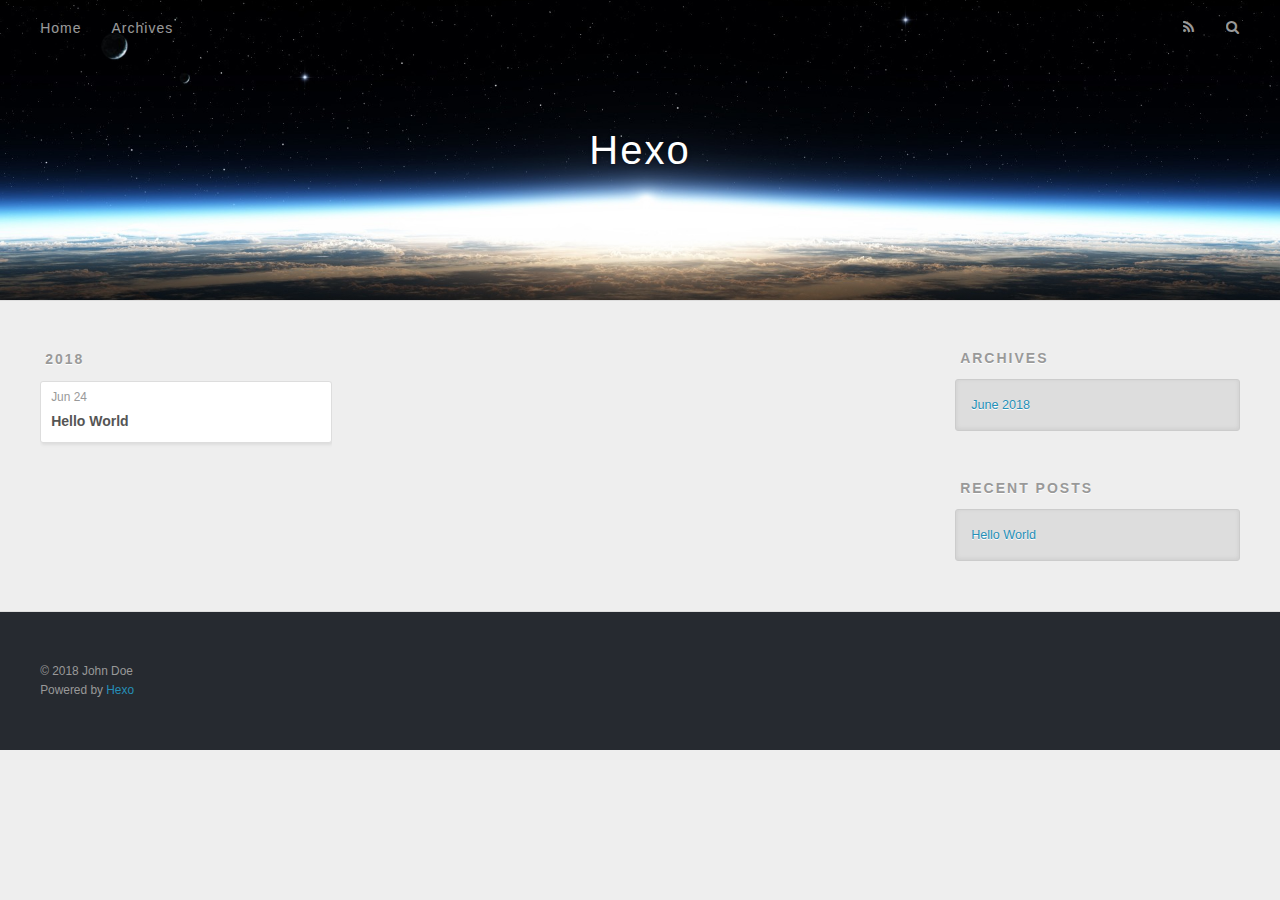
==== archives/index.html @ 5182b9d5 "Site updated: 2018-06-24 14:02:59" ====
<!DOCTYPE html>
<html>
<head>
  <meta charset="utf-8">
  
  <title>Archives | Hexo</title>
  <meta name="viewport" content="width=device-width, initial-scale=1, maximum-scale=1">
  <meta property="og:type" content="website">
<meta property="og:title" content="Hexo">
<meta property="og:url" content="http://yoursite.com/archives/index.html">
<meta property="og:site_name" content="Hexo">
<meta property="og:locale" content="default">
<meta name="twitter:card" content="summary">
<meta name="twitter:title" content="Hexo">
  
    <link rel="alternate" href="/atom.xml" title="Hexo" type="application/atom+xml">
  
  
    <link rel="icon" href="/favicon.png">
  
  
    <link href="//fonts.googleapis.com/css?family=Source+Code+Pro" rel="stylesheet" type="text/css">
  
  <link rel="stylesheet" href="/css/style.css">
  

</head>

<body>
  <div id="container">
    <div id="wrap">
      <header id="header">
  <div id="banner"></div>
  <div id="header-outer" class="outer">
    <div id="header-title" class="inner">
      <h1 id="logo-wrap">
        <a href="/" id="logo">Hexo</a>
      </h1>
      
    </div>
    <div id="header-inner" class="inner">
      <nav id="main-nav">
        <a id="main-nav-toggle" class="nav-icon"></a>
        
          <a class="main-nav-link" href="/">Home</a>
        
          <a class="main-nav-link" href="/archives">Archives</a>
        
      </nav>
      <nav id="sub-nav">
        
          <a id="nav-rss-link" class="nav-icon" href="/atom.xml" title="RSS Feed"></a>
        
        <a id="nav-search-btn" class="nav-icon" title="Search"></a>
      </nav>
      <div id="search-form-wrap">
        <form action="//google.com/search" method="get" accept-charset="UTF-8" class="search-form"><input type="search" name="q" class="search-form-input" placeholder="Search"><button type="submit" class="search-form-submit">&#xF002;</button><input type="hidden" name="sitesearch" value="http://yoursite.com"></form>
      </div>
    </div>
  </div>
</header>
      <div class="outer">
        <section id="main">
  
  
    
    
      
      
      <section class="archives-wrap">
        <div class="archive-year-wrap">
          <a href="/archives/2018" class="archive-year">2018</a>
        </div>
        <div class="archives">
    
    <article class="archive-article archive-type-post">
  <div class="archive-article-inner">
    <header class="archive-article-header">
      <a href="/2018/06/24/hello-world/" class="archive-article-date">
  <time datetime="2018-06-24T05:58:03.270Z" itemprop="datePublished">Jun 24</time>
</a>
      
  
    <h1 itemprop="name">
      <a class="archive-article-title" href="/2018/06/24/hello-world/">Hello World</a>
    </h1>
  

    </header>
  </div>
</article>
  
  
    </div></section>
  

</section>
        
          <aside id="sidebar">
  
    

  
    

  
    
  
    
  <div class="widget-wrap">
    <h3 class="widget-title">Archives</h3>
    <div class="widget">
      <ul class="archive-list"><li class="archive-list-item"><a class="archive-list-link" href="/archives/2018/06/">June 2018</a></li></ul>
    </div>
  </div>


  
    
  <div class="widget-wrap">
    <h3 class="widget-title">Recent Posts</h3>
    <div class="widget">
      <ul>
        
          <li>
            <a href="/2018/06/24/hello-world/">Hello World</a>
          </li>
        
      </ul>
    </div>
  </div>

  
</aside>
        
      </div>
      <footer id="footer">
  
  <div class="outer">
    <div id="footer-info" class="inner">
      &copy; 2018 John Doe<br>
      Powered by <a href="http://hexo.io/" target="_blank">Hexo</a>
    </div>
  </div>
</footer>
    </div>
    <nav id="mobile-nav">
  
    <a href="/" class="mobile-nav-link">Home</a>
  
    <a href="/archives" class="mobile-nav-link">Archives</a>
  
</nav>
    

<script src="//ajax.googleapis.com/ajax/libs/jquery/2.0.3/jquery.min.js"></script>


  <link rel="stylesheet" href="/fancybox/jquery.fancybox.css">
  <script src="/fancybox/jquery.fancybox.pack.js"></script>


<script src="/js/script.js"></script>

  </div>
</body>
</html>
---- css/style.css ----
body {
  width: 100%;
}
body:before,
body:after {
  content: "";
  display: table;
}
body:after {
  clear: both;
}
html,
body,
div,
span,
applet,
object,
iframe,
h1,
h2,
h3,
h4,
h5,
h6,
p,
blockquote,
pre,
a,
abbr,
acronym,
address,
big,
cite,
code,
del,
dfn,
em,
img,
ins,
kbd,
q,
s,
samp,
small,
strike,
strong,
sub,
sup,
tt,
var,
dl,
dt,
dd,
ol,
ul,
li,
fieldset,
form,
label,
legend,
table,
caption,
tbody,
tfoot,
thead,
tr,
th,
td {
  margin: 0;
  padding: 0;
  border: 0;
  outline: 0;
  font-weight: inherit;
  font-style: inherit;
  font-family: inherit;
  font-size: 100%;
  vertical-align: baseline;
}
body {
  line-height: 1;
  color: #000;
  background: #fff;
}
ol,
ul {
  list-style: none;
}
table {
  border-collapse: separate;
  border-spacing: 0;
  vertical-align: middle;
}
caption,
th,
td {
  text-align: left;
  font-weight: normal;
  vertical-align: middle;
}
a img {
  border: none;
}
input,
button {
  margin: 0;
  padding: 0;
}
input::-moz-focus-inner,
button::-moz-focus-inner {
  border: 0;
  padding: 0;
}
@font-face {
  font-family: FontAwesome;
  font-style: normal;
  font-weight: normal;
  src: url("fonts/fontawesome-webfont.eot?v=#4.0.3");
  src: url("fonts/fontawesome-webfont.eot?#iefix&v=#4.0.3") format("embedded-opentype"), url("fonts/fontawesome-webfont.woff?v=#4.0.3") format("woff"), url("fonts/fontawesome-webfont.ttf?v=#4.0.3") format("truetype"), url("fonts/fontawesome-webfont.svg#fontawesomeregular?v=#4.0.3") format("svg");
}
html,
body,
#container {
  height: 100%;
}
body {
  background: #eee;
  font: 14px "Helvetica Neue", Helvetica, Arial, sans-serif;
  -webkit-text-size-adjust: 100%;
}
.outer {
  max-width: 1220px;
  margin: 0 auto;
  padding: 0 20px;
}
.outer:before,
.outer:after {
  content: "";
  display: table;
}
.outer:after {
  clear: both;
}
.inner {
  display: inline;
  float: left;
  width: 98.33333333333333%;
  margin: 0 0.833333333333333%;
}
.left,
.alignleft {
  float: left;
}
.right,
.alignright {
  float: right;
}
.clear {
  clear: both;
}
#container {
  position: relative;
}
.mobile-nav-on {
  overflow: hidden;
}
#wrap {
  height: 100%;
  width: 100%;
  position: absolute;
  top: 0;
  left: 0;
  -webkit-transition: 0.2s ease-out;
  -moz-transition: 0.2s ease-out;
  -ms-transition: 0.2s ease-out;
  transition: 0.2s ease-out;
  z-index: 1;
  background: #eee;
}
.mobile-nav-on #wrap {
  left: 280px;
}
@media screen and (min-width: 768px) {
  #main {
    display: inline;
    float: left;
    width: 73.33333333333333%;
    margin: 0 0.833333333333333%;
  }
}
.article-date,
.article-category-link,
.archive-year,
.widget-title {
  text-decoration: none;
  text-transform: uppercase;
  letter-spacing: 2px;
  color: #999;
  margin-bottom: 1em;
  margin-left: 5px;
  line-height: 1em;
  text-shadow: 0 1px #fff;
  font-weight: bold;
}
.article-inner,
.archive-article-inner {
  background: #fff;
  -webkit-box-shadow: 1px 2px 3px #ddd;
  box-shadow: 1px 2px 3px #ddd;
  border: 1px solid #ddd;
  border-radius: 3px;
}
.article-entry h1,
.widget h1 {
  font-size: 2em;
}
.article-entry h2,
.widget h2 {
  font-size: 1.5em;
}
.article-entry h3,
.widget h3 {
  font-size: 1.3em;
}
.article-entry h4,
.widget h4 {
  font-size: 1.2em;
}
.article-entry h5,
.widget h5 {
  font-size: 1em;
}
.article-entry h6,
.widget h6 {
  font-size: 1em;
  color: #999;
}
.article-entry hr,
.widget hr {
  border: 1px dashed #ddd;
}
.article-entry strong,
.widget strong {
  font-weight: bold;
}
.article-entry em,
.widget em,
.article-entry cite,
.widget cite {
  font-style: italic;
}
.article-entry sup,
.widget sup,
.article-entry sub,
.widget sub {
  font-size: 0.75em;
  line-height: 0;
  position: relative;
  vertical-align: baseline;
}
.article-entry sup,
.widget sup {
  top: -0.5em;
}
.article-entry sub,
.widget sub {
  bottom: -0.2em;
}
.article-entry small,
.widget small {
  font-size: 0.85em;
}
.article-entry acronym,
.widget acronym,
.article-entry abbr,
.widget abbr {
  border-bottom: 1px dotted;
}
.article-entry ul,
.widget ul,
.article-entry ol,
.widget ol,
.article-entry dl,
.widget dl {
  margin: 0 20px;
  line-height: 1.6em;
}
.article-entry ul ul,
.widget ul ul,
.article-entry ol ul,
.widget ol ul,
.article-entry ul ol,
.widget ul ol,
.article-entry ol ol,
.widget ol ol {
  margin-top: 0;
  margin-bottom: 0;
}
.article-entry ul,
.widget ul {
  list-style: disc;
}
.article-entry ol,
.widget ol {
  list-style: decimal;
}
.article-entry dt,
.widget dt {
  font-weight: bold;
}
#header {
  height: 300px;
  position: relative;
  border-bottom: 1px solid #ddd;
}
#header:before,
#header:after {
  content: "";
  position: absolute;
  left: 0;
  right: 0;
  height: 40px;
}
#header:before {
  top: 0;
  background: -webkit-linear-gradient(rgba(0,0,0,0.2), transparent);
  background: -moz-linear-gradient(rgba(0,0,0,0.2), transparent);
  background: -ms-linear-gradient(rgba(0,0,0,0.2), transparent);
  background: linear-gradient(rgba(0,0,0,0.2), transparent);
}
#header:after {
  bottom: 0;
  background: -webkit-linear-gradient(transparent, rgba(0,0,0,0.2));
  background: -moz-linear-gradient(transparent, rgba(0,0,0,0.2));
  background: -ms-linear-gradient(transparent, rgba(0,0,0,0.2));
  background: linear-gradient(transparent, rgba(0,0,0,0.2));
}
#header-outer {
  height: 100%;
  position: relative;
}
#header-inner {
  position: relative;
  overflow: hidden;
}
#banner {
  position: absolute;
  top: 0;
  left: 0;
  width: 100%;
  height: 100%;
  background: url("images/banner.jpg") center #000;
  -webkit-background-size: cover;
  -moz-background-size: cover;
  background-size: cover;
  z-index: -1;
}
#header-title {
  text-align: center;
  height: 40px;
  position: absolute;
  top: 50%;
  left: 0;
  margin-top: -20px;
}
#logo,
#subtitle {
  text-decoration: none;
  color: #fff;
  font-weight: 300;
  text-shadow: 0 1px 4px rgba(0,0,0,0.3);
}
#logo {
  font-size: 40px;
  line-height: 40px;
  letter-spacing: 2px;
}
#subtitle {
  font-size: 16px;
  line-height: 16px;
  letter-spacing: 1px;
}
#subtitle-wrap {
  margin-top: 16px;
}
#main-nav {
  float: left;
  margin-left: -15px;
}
.nav-icon,
.main-nav-link {
  float: left;
  color: #fff;
  opacity: 0.6;
  text-decoration: none;
  text-shadow: 0 1px rgba(0,0,0,0.2);
  -webkit-transition: opacity 0.2s;
  -moz-transition: opacity 0.2s;
  -ms-transition: opacity 0.2s;
  transition: opacity 0.2s;
  display: block;
  padding: 20px 15px;
}
.nav-icon:hover,
.main-nav-link:hover {
  opacity: 1;
}
.nav-icon {
  font-family: FontAwesome;
  text-align: center;
  font-size: 14px;
  width: 14px;
  height: 14px;
  padding: 20px 15px;
  position: relative;
  cursor: pointer;
}
.main-nav-link {
  font-weight: 300;
  letter-spacing: 1px;
}
@media screen and (max-width: 479px) {
  .main-nav-link {
    display: none;
  }
}
#main-nav-toggle {
  display: none;
}
#main-nav-toggle:before {
  content: "\f0c9";
}
@media screen and (max-width: 479px) {
  #main-nav-toggle {
    display: block;
  }
}
#sub-nav {
  float: right;
  margin-right: -15px;
}
#nav-rss-link:before {
  content: "\f09e";
}
#nav-search-btn:before {
  content: "\f002";
}
#search-form-wrap {
  position: absolute;
  top: 15px;
  width: 150px;
  height: 30px;
  right: -150px;
  opacity: 0;
  -webkit-transition: 0.2s ease-out;
  -moz-transition: 0.2s ease-out;
  -ms-transition: 0.2s ease-out;
  transition: 0.2s ease-out;
}
#search-form-wrap.on {
  opacity: 1;
  right: 0;
}
@media screen and (max-width: 479px) {
  #search-form-wrap {
    width: 100%;
    right: -100%;
  }
}
.search-form {
  position: absolute;
  top: 0;
  left: 0;
  right: 0;
  background: #fff;
  padding: 5px 15px;
  border-radius: 15px;
  -webkit-box-shadow: 0 0 10px rgba(0,0,0,0.3);
  box-shadow: 0 0 10px rgba(0,0,0,0.3);
}
.search-form-input {
  border: none;
  background: none;
  color: #555;
  width: 100%;
  font: 13px "Helvetica Neue", Helvetica, Arial, sans-serif;
  outline: none;
}
.search-form-input::-webkit-search-results-decoration,
.search-form-input::-webkit-search-cancel-button {
  -webkit-appearance: none;
}
.search-form-submit {
  position: absolute;
  top: 50%;
  right: 10px;
  margin-top: -7px;
  font: 13px FontAwesome;
  border: none;
  background: none;
  color: #bbb;
  cursor: pointer;
}
.search-form-submit:hover,
.search-form-submit:focus {
  color: #777;
}
.article {
  margin: 50px 0;
}
.article-inner {
  overflow: hidden;
}
.article-meta:before,
.article-meta:after {
  content: "";
  display: table;
}
.article-meta:after {
  clear: both;
}
.article-date {
  float: left;
}
.article-category {
  float: left;
  line-height: 1em;
  color: #ccc;
  text-shadow: 0 1px #fff;
  margin-left: 8px;
}
.article-category:before {
  content: "\2022";
}
.article-category-link {
  margin: 0 12px 1em;
}
.article-header {
  padding: 20px 20px 0;
}
.article-title {
  text-decoration: none;
  font-size: 2em;
  font-weight: bold;
  color: #555;
  line-height: 1.1em;
  -webkit-transition: color 0.2s;
  -moz-transition: color 0.2s;
  -ms-transition: color 0.2s;
  transition: color 0.2s;
}
a.article-title:hover {
  color: #258fb8;
}
.article-entry {
  color: #555;
  padding: 0 20px;
}
.article-entry:before,
.article-entry:after {
  content: "";
  display: table;
}
.article-entry:after {
  clear: both;
}
.article-entry p,
.article-entry table {
  line-height: 1.6em;
  margin: 1.6em 0;
}
.article-entry h1,
.article-entry h2,
.article-entry h3,
.article-entry h4,
.article-entry h5,
.article-entry h6 {
  font-weight: bold;
}
.article-entry h1,
.article-entry h2,
.article-entry h3,
.article-entry h4,
.article-entry h5,
.article-entry h6 {
  line-height: 1.1em;
  margin: 1.1em 0;
}
.article-entry a {
  color: #258fb8;
  text-decoration: none;
}
.article-entry a:hover {
  text-decoration: underline;
}
.article-entry ul,
.article-entry ol,
.article-entry dl {
  margin-top: 1.6em;
  margin-bottom: 1.6em;
}
.article-entry img,
.article-entry video {
  max-width: 100%;
  height: auto;
  display: block;
  margin: auto;
}
.article-entry iframe {
  border: none;
}
.article-entry table {
  width: 100%;
  border-collapse: collapse;
  border-spacing: 0;
}
.article-entry th {
  font-weight: bold;
  border-bottom: 3px solid #ddd;
  padding-bottom: 0.5em;
}
.article-entry td {
  border-bottom: 1px solid #ddd;
  padding: 10px 0;
}
.article-entry blockquote {
  font-family: Georgia, "Times New Roman", serif;
  font-size: 1.4em;
  margin: 1.6em 20px;
  text-align: center;
}
.article-entry blockquote footer {
  font-size: 14px;
  margin: 1.6em 0;
  font-family: "Helvetica Neue", Helvetica, Arial, sans-serif;
}
.article-entry blockquote footer cite:before {
  content: "—";
  padding: 0 0.5em;
}
.article-entry .pullquote {
  text-align: left;
  width: 45%;
  margin: 0;
}
.article-entry .pullquote.left {
  margin-left: 0.5em;
  margin-right: 1em;
}
.article-entry .pullquote.right {
  margin-right: 0.5em;
  margin-left: 1em;
}
.article-entry .caption {
  color: #999;
  display: block;
  font-size: 0.9em;
  margin-top: 0.5em;
  position: relative;
  text-align: center;
}
.article-entry .video-container {
  position: relative;
  padding-top: 56.25%;
  height: 0;
  overflow: hidden;
}
.article-entry .video-container iframe,
.article-entry .video-container object,
.article-entry .video-container embed {
  position: absolute;
  top: 0;
  left: 0;
  width: 100%;
  height: 100%;
  margin-top: 0;
}
.article-more-link a {
  display: inline-block;
  line-height: 1em;
  padding: 6px 15px;
  border-radius: 15px;
  background: #eee;
  color: #999;
  text-shadow: 0 1px #fff;
  text-decoration: none;
}
.article-more-link a:hover {
  background: #258fb8;
  color: #fff;
  text-decoration: none;
  text-shadow: 0 1px #1e7293;
}
.article-footer {
  font-size: 0.85em;
  line-height: 1.6em;
  border-top: 1px solid #ddd;
  padding-top: 1.6em;
  margin: 0 20px 20px;
}
.article-footer:before,
.article-footer:after {
  content: "";
  display: table;
}
.article-footer:after {
  clear: both;
}
.article-footer a {
  color: #999;
  text-decoration: none;
}
.article-footer a:hover {
  color: #555;
}
.article-tag-list-item {
  float: left;
  margin-right: 10px;
}
.article-tag-list-link:before {
  content: "#";
}
.article-comment-link {
  float: right;
}
.article-comment-link:before {
  content: "\f075";
  font-family: FontAwesome;
  padding-right: 8px;
}
.article-share-link {
  cursor: pointer;
  float: right;
  margin-left: 20px;
}
.article-share-link:before {
  content: "\f064";
  font-family: FontAwesome;
  padding-right: 6px;
}
#article-nav {
  position: relative;
}
#article-nav:before,
#article-nav:after {
  content: "";
  display: table;
}
#article-nav:after {
  clear: both;
}
@media screen and (min-width: 768px) {
  #article-nav {
    margin: 50px 0;
  }
  #article-nav:before {
    width: 8px;
    height: 8px;
    position: absolute;
    top: 50%;
    left: 50%;
    margin-top: -4px;
    margin-left: -4px;
    content: "";
    border-radius: 50%;
    background: #ddd;
    -webkit-box-shadow: 0 1px 2px #fff;
    box-shadow: 0 1px 2px #fff;
  }
}
.article-nav-link-wrap {
  text-decoration: none;
  text-shadow: 0 1px #fff;
  color: #999;
  -webkit-box-sizing: border-box;
  -moz-box-sizing: border-box;
  box-sizing: border-box;
  margin-top: 50px;
  text-align: center;
  display: block;
}
.article-nav-link-wrap:hover {
  color: #555;
}
@media screen and (min-width: 768px) {
  .article-nav-link-wrap {
    width: 50%;
    margin-top: 0;
  }
}
@media screen and (min-width: 768px) {
  #article-nav-newer {
    float: left;
    text-align: right;
    padding-right: 20px;
  }
}
@media screen and (min-width: 768px) {
  #article-nav-older {
    float: right;
    text-align: left;
    padding-left: 20px;
  }
}
.article-nav-caption {
  text-transform: uppercase;
  letter-spacing: 2px;
  color: #ddd;
  line-height: 1em;
  font-weight: bold;
}
#article-nav-newer .article-nav-caption {
  margin-right: -2px;
}
.article-nav-title {
  font-size: 0.85em;
  line-height: 1.6em;
  margin-top: 0.5em;
}
.article-share-box {
  position: absolute;
  display: none;
  background: #fff;
  -webkit-box-shadow: 1px 2px 10px rgba(0,0,0,0.2);
  box-shadow: 1px 2px 10px rgba(0,0,0,0.2);
  border-radius: 3px;
  margin-left: -145px;
  overflow: hidden;
  z-index: 1;
}
.article-share-box.on {
  display: block;
}
.article-share-input {
  width: 100%;
  background: none;
  -webkit-box-sizing: border-box;
  -moz-box-sizing: border-box;
  box-sizing: border-box;
  font: 14px "Helvetica Neue", Helvetica, Arial, sans-serif;
  padding: 0 15px;
  color: #555;
  outline: none;
  border: 1px solid #ddd;
  border-radius: 3px 3px 0 0;
  height: 36px;
  line-height: 36px;
}
.article-share-links {
  background: #eee;
}
.article-share-links:before,
.article-share-links:after {
  content: "";
  display: table;
}
.article-share-links:after {
  clear: both;
}
.article-share-twitter,
.article-share-facebook,
.article-share-pinterest,
.article-share-google {
  width: 50px;
  height: 36px;
  display: block;
  float: left;
  position: relative;
  color: #999;
  text-shadow: 0 1px #fff;
}
.article-share-twitter:before,
.article-share-facebook:before,
.article-share-pinterest:before,
.article-share-google:before {
  font-size: 20px;
  font-family: FontAwesome;
  width: 20px;
  height: 20px;
  position: absolute;
  top: 50%;
  left: 50%;
  margin-top: -10px;
  margin-left: -10px;
  text-align: center;
}
.article-share-twitter:hover,
.article-share-facebook:hover,
.article-share-pinterest:hover,
.article-share-google:hover {
  color: #fff;
}
.article-share-twitter:before {
  content: "\f099";
}
.article-share-twitter:hover {
  background: #00aced;
  text-shadow: 0 1px #008abe;
}
.article-share-facebook:before {
  content: "\f09a";
}
.article-share-facebook:hover {
  background: #3b5998;
  text-shadow: 0 1px #2f477a;
}
.article-share-pinterest:before {
  content: "\f0d2";
}
.article-share-pinterest:hover {
  background: #cb2027;
  text-shadow: 0 1px #a21a1f;
}
.article-share-google:before {
  content: "\f0d5";
}
.article-share-google:hover {
  background: #dd4b39;
  text-shadow: 0 1px #be3221;
}
.article-gallery {
  background: #000;
  position: relative;
}
.article-gallery-photos {
  position: relative;
  overflow: hidden;
}
.article-gallery-img {
  display: none;
  max-width: 100%;
}
.article-gallery-img:first-child {
  display: block;
}
.article-gallery-img.loaded {
  position: absolute;
  display: block;
}
.article-gallery-img img {
  display: block;
  max-width: 100%;
  margin: 0 auto;
}
#comments {
  background: #fff;
  -webkit-box-shadow: 1px 2px 3px #ddd;
  box-shadow: 1px 2px 3px #ddd;
  padding: 20px;
  border: 1px solid #ddd;
  border-radius: 3px;
  margin: 50px 0;
}
#comments a {
  color: #258fb8;
}
.archives-wrap {
  margin: 50px 0;
}
.archives:before,
.archives:after {
  content: "";
  display: table;
}
.archives:after {
  clear: both;
}
.archive-year-wrap {
  margin-bottom: 1em;
}
.archives {
  -webkit-column-gap: 10px;
  -moz-column-gap: 10px;
  column-gap: 10px;
}
@media screen and (min-width: 480px) and (max-width: 767px) {
  .archives {
    -webkit-column-count: 2;
    -moz-column-count: 2;
    column-count: 2;
  }
}
@media screen and (min-width: 768px) {
  .archives {
    -webkit-column-count: 3;
    -moz-column-count: 3;
    column-count: 3;
  }
}
.archive-article {
  -webkit-column-break-inside: avoid;
  page-break-inside: avoid;
  overflow: hidden;
  break-inside: avoid-column;
}
.archive-article-inner {
  padding: 10px;
  margin-bottom: 15px;
}
.archive-article-title {
  text-decoration: none;
  font-weight: bold;
  color: #555;
  -webkit-transition: color 0.2s;
  -moz-transition: color 0.2s;
  -ms-transition: color 0.2s;
  transition: color 0.2s;
  line-height: 1.6em;
}
.archive-article-title:hover {
  color: #258fb8;
}
.archive-article-footer {
  margin-top: 1em;
}
.archive-article-date {
  color: #999;
  text-decoration: none;
  font-size: 0.85em;
  line-height: 1em;
  margin-bottom: 0.5em;
  display: block;
}
#page-nav {
  margin: 50px auto;
  background: #fff;
  -webkit-box-shadow: 1px 2px 3px #ddd;
  box-shadow: 1px 2px 3px #ddd;
  border: 1px solid #ddd;
  border-radius: 3px;
  text-align: center;
  color: #999;
  overflow: hidden;
}
#page-nav:before,
#page-nav:after {
  content: "";
  display: table;
}
#page-nav:after {
  clear: both;
}
#page-nav a,
#page-nav span {
  padding: 10px 20px;
  line-height: 1;
  height: 2ex;
}
#page-nav a {
  color: #999;
  text-decoration: none;
}
#page-nav a:hover {
  background: #999;
  color: #fff;
}
#page-nav .prev {
  float: left;
}
#page-nav .next {
  float: right;
}
#page-nav .page-number {
  display: inline-block;
}
@media screen and (max-width: 479px) {
  #page-nav .page-number {
    display: none;
  }
}
#page-nav .current {
  color: #555;
  font-weight: bold;
}
#page-nav .space {
  color: #ddd;
}
#footer {
  background: #262a30;
  padding: 50px 0;
  border-top: 1px solid #ddd;
  color: #999;
}
#footer a {
  color: #258fb8;
  text-decoration: none;
}
#footer a:hover {
  text-decoration: underline;
}
#footer-info {
  line-height: 1.6em;
  font-size: 0.85em;
}
.article-entry pre,
.article-entry .highlight {
  background: #2d2d2d;
  margin: 0 -20px;
  padding: 15px 20px;
  border-style: solid;
  border-color: #ddd;
  border-width: 1px 0;
  overflow: auto;
  color: #ccc;
  line-height: 22.400000000000002px;
}
.article-entry .highlight .gutter pre,
.article-entry .gist .gist-file .gist-data .line-numbers {
  color: #666;
  font-size: 0.85em;
}
.article-entry pre,
.article-entry code {
  font-family: "Source Code Pro", Consolas, Monaco, Menlo, Consolas, monospace;
}
.article-entry code {
  background: #eee;
  text-shadow: 0 1px #fff;
  padding: 0 0.3em;
}
.article-entry pre code {
  background: none;
  text-shadow: none;
  padding: 0;
}
.article-entry .highlight pre {
  border: none;
  margin: 0;
  padding: 0;
}
.article-entry .highlight table {
  margin: 0;
  width: auto;
}
.article-entry .highlight td {
  border: none;
  padding: 0;
}
.article-entry .highlight figcaption {
  font-size: 0.85em;
  color: #999;
  line-height: 1em;
  margin-bottom: 1em;
}
.article-entry .highlight figcaption:before,
.article-entry .highlight figcaption:after {
  content: "";
  display: table;
}
.article-entry .highlight figcaption:after {
  clear: both;
}
.article-entry .highlight figcaption a {
  float: right;
}
.article-entry .highlight .gutter pre {
  text-align: right;
  padding-right: 20px;
}
.article-entry .highlight .line {
  height: 22.400000000000002px;
}
.article-entry .highlight .line.marked {
  background: #515151;
}
.article-entry .gist {
  margin: 0 -20px;
  border-style: solid;
  border-color: #ddd;
  border-width: 1px 0;
  background: #2d2d2d;
  padding: 15px 20px 15px 0;
}
.article-entry .gist .gist-file {
  border: none;
  font-family: "Source Code Pro", Consolas, Monaco, Menlo, Consolas, monospace;
  margin: 0;
}
.article-entry .gist .gist-file .gist-data {
  background: none;
  border: none;
}
.article-entry .gist .gist-file .gist-data .line-numbers {
  background: none;
  border: none;
  padding: 0 20px 0 0;
}
.article-entry .gist .gist-file .gist-data .line-data {
  padding: 0 !important;
}
.article-entry .gist .gist-file .highlight {
  margin: 0;
  padding: 0;
  border: none;
}
.article-entry .gist .gist-file .gist-meta {
  background: #2d2d2d;
  color: #999;
  font: 0.85em "Helvetica Neue", Helvetica, Arial, sans-serif;
  text-shadow: 0 0;
  padding: 0;
  margin-top: 1em;
  margin-left: 20px;
}
.article-entry .gist .gist-file .gist-meta a {
  color: #258fb8;
  font-weight: normal;
}
.article-entry .gist .gist-file .gist-meta a:hover {
  text-decoration: underline;
}
pre .comment,
pre .title {
  color: #999;
}
pre .variable,
pre .attribute,
pre .tag,
pre .regexp,
pre .ruby .constant,
pre .xml .tag .title,
pre .xml .pi,
pre .xml .doctype,
pre .html .doctype,
pre .css .id,
pre .css .class,
pre .css .pseudo {
  color: #f2777a;
}
pre .number,
pre .preprocessor,
pre .built_in,
pre .literal,
pre .params,
pre .constant {
  color: #f99157;
}
pre .class,
pre .ruby .class .title,
pre .css .rules .attribute {
  color: #9c9;
}
pre .string,
pre .value,
pre .inheritance,
pre .header,
pre .ruby .symbol,
pre .xml .cdata {
  color: #9c9;
}
pre .css .hexcolor {
  color: #6cc;
}
pre .function,
pre .python .decorator,
pre .python .title,
pre .ruby .function .title,
pre .ruby .title .keyword,
pre .perl .sub,
pre .javascript .title,
pre .coffeescript .title {
  color: #69c;
}
pre .keyword,
pre .javascript .function {
  color: #c9c;
}
@media screen and (max-width: 479px) {
  #mobile-nav {
    position: absolute;
    top: 0;
    left: 0;
    width: 280px;
    height: 100%;
    background: #191919;
    border-right: 1px solid #fff;
  }
}
@media screen and (max-width: 479px) {
  .mobile-nav-link {
    display: block;
    color: #999;
    text-decoration: none;
    padding: 15px 20px;
    font-weight: bold;
  }
  .mobile-nav-link:hover {
    color: #fff;
  }
}
@media screen and (min-width: 768px) {
  #sidebar {
    display: inline;
    float: left;
    width: 23.333333333333332%;
    margin: 0 0.833333333333333%;
  }
}
.widget-wrap {
  margin: 50px 0;
}
.widget {
  color: #777;
  text-shadow: 0 1px #fff;
  background: #ddd;
  -webkit-box-shadow: 0 -1px 4px #ccc inset;
  box-shadow: 0 -1px 4px #ccc inset;
  border: 1px solid #ccc;
  padding: 15px;
  border-radius: 3px;
}
.widget a {
  color: #258fb8;
  text-decoration: none;
}
.widget a:hover {
  text-decoration: underline;
}
.widget ul ul,
.widget ol ul,
.widget dl ul,
.widget ul ol,
.widget ol ol,
.widget dl ol,
.widget ul dl,
.widget ol dl,
.widget dl dl {
  margin-left: 15px;
  list-style: disc;
}
.widget {
  line-height: 1.6em;
  word-wrap: break-word;
  font-size: 0.9em;
}
.widget ul,
.widget ol {
  list-style: none;
  margin: 0;
}
.widget ul ul,
.widget ol ul,
.widget ul ol,
.widget ol ol {
  margin: 0 20px;
}
.widget ul ul,
.widget ol ul {
  list-style: disc;
}
.widget ul ol,
.widget ol ol {
  list-style: decimal;
}
.category-list-count,
.tag-list-count,
.archive-list-count {
  padding-left: 5px;
  color: #999;
  font-size: 0.85em;
}
.category-list-count:before,
.tag-list-count:before,
.archive-list-count:before {
  content: "(";
}
.category-list-count:after,
.tag-list-count:after,
.archive-list-count:after {
  content: ")";
}
.tagcloud a {
  margin-right: 5px;
  display: inline-block;
}
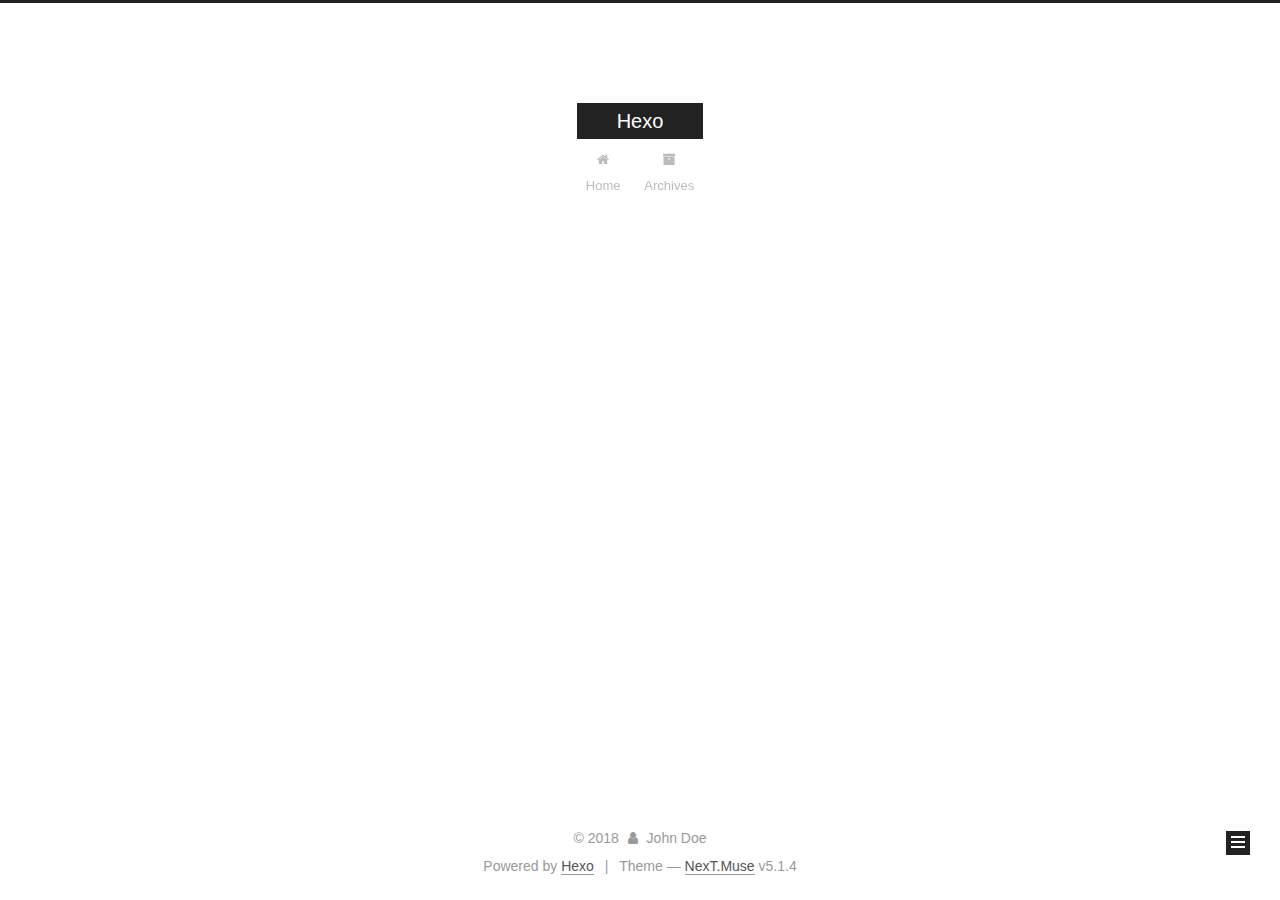
==== commit 11fdcca1: "Site updated: 2018-06-24 14:28:20" ====
--- a/archives/index.html
+++ b/archives/index.html
@@ -1,167 +1,551 @@
 <!DOCTYPE html>
-<html>
+
+
+
+  
+
+
+<html class="theme-next muse use-motion" lang="">
 <head>
-  <meta charset="utf-8">
-  
-  <title>Archives | Hexo</title>
-  <meta name="viewport" content="width=device-width, initial-scale=1, maximum-scale=1">
-  <meta property="og:type" content="website">
+  <meta charset="UTF-8"/>
+<meta http-equiv="X-UA-Compatible" content="IE=edge" />
+<meta name="viewport" content="width=device-width, initial-scale=1, maximum-scale=1"/>
+<meta name="theme-color" content="#222">
+
+
+
+
+
+
+
+
+
+<meta http-equiv="Cache-Control" content="no-transform" />
+<meta http-equiv="Cache-Control" content="no-siteapp" />
+
+
+
+
+
+
+
+
+
+
+
+
+
+
+
+
+  
+  
+  <link href="/lib/fancybox/source/jquery.fancybox.css?v=2.1.5" rel="stylesheet" type="text/css" />
+
+
+
+
+
+
+
+<link href="/lib/font-awesome/css/font-awesome.min.css?v=4.6.2" rel="stylesheet" type="text/css" />
+
+<link href="/css/main.css?v=5.1.4" rel="stylesheet" type="text/css" />
+
+
+  <link rel="apple-touch-icon" sizes="180x180" href="/images/apple-touch-icon-next.png?v=5.1.4">
+
+
+  <link rel="icon" type="image/png" sizes="32x32" href="/images/favicon-32x32-next.png?v=5.1.4">
+
+
+  <link rel="icon" type="image/png" sizes="16x16" href="/images/favicon-16x16-next.png?v=5.1.4">
+
+
+  <link rel="mask-icon" href="/images/logo.svg?v=5.1.4" color="#222">
+
+
+
+
+
+  <meta name="keywords" content="Hexo, NexT" />
+
+
+
+
+
+
+
+
+
+
+<meta property="og:type" content="website">
 <meta property="og:title" content="Hexo">
 <meta property="og:url" content="http://yoursite.com/archives/index.html">
 <meta property="og:site_name" content="Hexo">
 <meta property="og:locale" content="default">
 <meta name="twitter:card" content="summary">
 <meta name="twitter:title" content="Hexo">
-  
-    <link rel="alternate" href="/atom.xml" title="Hexo" type="application/atom+xml">
-  
-  
-    <link rel="icon" href="/favicon.png">
-  
-  
-    <link href="//fonts.googleapis.com/css?family=Source+Code+Pro" rel="stylesheet" type="text/css">
-  
-  <link rel="stylesheet" href="/css/style.css">
-  
+
+
+
+<script type="text/javascript" id="hexo.configurations">
+  var NexT = window.NexT || {};
+  var CONFIG = {
+    root: '/',
+    scheme: 'Muse',
+    version: '5.1.4',
+    sidebar: {"position":"left","display":"post","offset":12,"b2t":false,"scrollpercent":false,"onmobile":false},
+    fancybox: true,
+    tabs: true,
+    motion: {"enable":true,"async":false,"transition":{"post_block":"fadeIn","post_header":"slideDownIn","post_body":"slideDownIn","coll_header":"slideLeftIn","sidebar":"slideUpIn"}},
+    duoshuo: {
+      userId: '0',
+      author: 'Author'
+    },
+    algolia: {
+      applicationID: '',
+      apiKey: '',
+      indexName: '',
+      hits: {"per_page":10},
+      labels: {"input_placeholder":"Search for Posts","hits_empty":"We didn't find any results for the search: ${query}","hits_stats":"${hits} results found in ${time} ms"}
+    }
+  };
+</script>
+
+
+
+  <link rel="canonical" href="http://yoursite.com/archives/"/>
+
+
+
+
+
+  <title>Archive | Hexo</title>
+  
+
+
+
+
+
+
+
 
 </head>
 
-<body>
-  <div id="container">
-    <div id="wrap">
-      <header id="header">
-  <div id="banner"></div>
-  <div id="header-outer" class="outer">
-    <div id="header-title" class="inner">
-      <h1 id="logo-wrap">
-        <a href="/" id="logo">Hexo</a>
-      </h1>
-      
+<body itemscope itemtype="http://schema.org/WebPage" lang="default">
+
+  
+  
+    
+  
+
+  <div class="container sidebar-position-left page-archive">
+    <div class="headband"></div>
+
+    <header id="header" class="header" itemscope itemtype="http://schema.org/WPHeader">
+      <div class="header-inner"><div class="site-brand-wrapper">
+  <div class="site-meta ">
+    
+
+    <div class="custom-logo-site-title">
+      <a href="/"  class="brand" rel="start">
+        <span class="logo-line-before"><i></i></span>
+        <span class="site-title">Hexo</span>
+        <span class="logo-line-after"><i></i></span>
+      </a>
     </div>
-    <div id="header-inner" class="inner">
-      <nav id="main-nav">
-        <a id="main-nav-toggle" class="nav-icon"></a>
-        
-          <a class="main-nav-link" href="/">Home</a>
-        
-          <a class="main-nav-link" href="/archives">Archives</a>
-        
-      </nav>
-      <nav id="sub-nav">
-        
-          <a id="nav-rss-link" class="nav-icon" href="/atom.xml" title="RSS Feed"></a>
-        
-        <a id="nav-search-btn" class="nav-icon" title="Search"></a>
-      </nav>
-      <div id="search-form-wrap">
-        <form action="//google.com/search" method="get" accept-charset="UTF-8" class="search-form"><input type="search" name="q" class="search-form-input" placeholder="Search"><button type="submit" class="search-form-submit">&#xF002;</button><input type="hidden" name="sitesearch" value="http://yoursite.com"></form>
+      
+        <p class="site-subtitle"></p>
+      
+  </div>
+
+  <div class="site-nav-toggle">
+    <button>
+      <span class="btn-bar"></span>
+      <span class="btn-bar"></span>
+      <span class="btn-bar"></span>
+    </button>
+  </div>
+</div>
+
+<nav class="site-nav">
+  
+
+  
+    <ul id="menu" class="menu">
+      
+        
+        <li class="menu-item menu-item-home">
+          <a href="/" rel="section">
+            
+              <i class="menu-item-icon fa fa-fw fa-home"></i> <br />
+            
+            Home
+          </a>
+        </li>
+      
+        
+        <li class="menu-item menu-item-archives">
+          <a href="/archives/" rel="section">
+            
+              <i class="menu-item-icon fa fa-fw fa-archive"></i> <br />
+            
+            Archives
+          </a>
+        </li>
+      
+
+      
+    </ul>
+  
+
+  
+</nav>
+
+
+
+ </div>
+    </header>
+
+    <main id="main" class="main">
+      <div class="main-inner">
+        <div class="content-wrap">
+          <div id="content" class="content">
+            
+
+  
+  
+  
+  <div class="post-block archive">
+    <div id="posts" class="posts-collapse">
+      <span class="archive-move-on"></span>
+
+      <span class="archive-page-counter">
+        
+        
+        
+          
+        
+        Um..! 1 post. Keep on posting.
+      </span>
+
+      
+
+        
+        
+        
+
+        
+          
+          <div class="collection-title">
+            <h1 class="archive-year" id="archive-year-2018">2018</h1>
+          </div>
+        
+        
+
+        
+
+  <article class="post post-type-normal" itemscope itemtype="http://schema.org/Article">
+    <header class="post-header">
+
+      <h2 class="post-title">
+        
+            <a class="post-title-link" href="/2018/06/24/hello-world/" itemprop="url">
+              
+                <span itemprop="name">Hello World</span>
+              
+            </a>
+        
+      </h2>
+
+      <div class="post-meta">
+        <time class="post-time" itemprop="dateCreated"
+              datetime="2018-06-24T13:58:03+08:00"
+              content="2018-06-24" >
+          06-24
+        </time>
       </div>
+
+    </header>
+  </article>
+
+
+
+      
+
     </div>
   </div>
-</header>
-      <div class="outer">
-        <section id="main">
-  
-  
-    
-    
-      
-      
-      <section class="archives-wrap">
-        <div class="archive-year-wrap">
-          <a href="/archives/2018" class="archive-year">2018</a>
+  
+  
+  
+
+  
+
+
+
+          </div>
+          
+
+
+          
+
         </div>
-        <div class="archives">
-    
-    <article class="archive-article archive-type-post">
-  <div class="archive-article-inner">
-    <header class="archive-article-header">
-      <a href="/2018/06/24/hello-world/" class="archive-article-date">
-  <time datetime="2018-06-24T05:58:03.270Z" itemprop="datePublished">Jun 24</time>
-</a>
-      
-  
-    <h1 itemprop="name">
-      <a class="archive-article-title" href="/2018/06/24/hello-world/">Hello World</a>
-    </h1>
-  
-
-    </header>
-  </div>
-</article>
-  
-  
-    </div></section>
-  
-
-</section>
-        
-          <aside id="sidebar">
-  
-    
-
-  
-    
-
-  
-    
-  
-    
-  <div class="widget-wrap">
-    <h3 class="widget-title">Archives</h3>
-    <div class="widget">
-      <ul class="archive-list"><li class="archive-list-item"><a class="archive-list-link" href="/archives/2018/06/">June 2018</a></li></ul>
+        
+          
+  
+  <div class="sidebar-toggle">
+    <div class="sidebar-toggle-line-wrap">
+      <span class="sidebar-toggle-line sidebar-toggle-line-first"></span>
+      <span class="sidebar-toggle-line sidebar-toggle-line-middle"></span>
+      <span class="sidebar-toggle-line sidebar-toggle-line-last"></span>
     </div>
   </div>
 
-
-  
+  <aside id="sidebar" class="sidebar">
     
-  <div class="widget-wrap">
-    <h3 class="widget-title">Recent Posts</h3>
-    <div class="widget">
-      <ul>
-        
-          <li>
-            <a href="/2018/06/24/hello-world/">Hello World</a>
-          </li>
-        
-      </ul>
+    <div class="sidebar-inner">
+
+      
+
+      
+
+      <section class="site-overview-wrap sidebar-panel sidebar-panel-active">
+        <div class="site-overview">
+          <div class="site-author motion-element" itemprop="author" itemscope itemtype="http://schema.org/Person">
+            
+              <p class="site-author-name" itemprop="name">John Doe</p>
+              <p class="site-description motion-element" itemprop="description"></p>
+          </div>
+
+          <nav class="site-state motion-element">
+
+            
+              <div class="site-state-item site-state-posts">
+              
+                <a href="/archives/">
+              
+                  <span class="site-state-item-count">1</span>
+                  <span class="site-state-item-name">posts</span>
+                </a>
+              </div>
+            
+
+            
+
+            
+
+          </nav>
+
+          
+
+          
+
+          
+          
+
+          
+          
+
+          
+
+        </div>
+      </section>
+
+      
+
+      
+
     </div>
+  </aside>
+
+
+        
+      </div>
+    </main>
+
+    <footer id="footer" class="footer">
+      <div class="footer-inner">
+        <div class="copyright">&copy; <span itemprop="copyrightYear">2018</span>
+  <span class="with-love">
+    <i class="fa fa-user"></i>
+  </span>
+  <span class="author" itemprop="copyrightHolder">John Doe</span>
+
+  
+</div>
+
+
+  <div class="powered-by">Powered by <a class="theme-link" target="_blank" href="https://hexo.io">Hexo</a></div>
+
+
+
+  <span class="post-meta-divider">|</span>
+
+
+
+  <div class="theme-info">Theme &mdash; <a class="theme-link" target="_blank" href="https://github.com/iissnan/hexo-theme-next">NexT.Muse</a> v5.1.4</div>
+
+
+
+
+        
+
+
+
+
+
+
+
+        
+      </div>
+    </footer>
+
+    
+      <div class="back-to-top">
+        <i class="fa fa-arrow-up"></i>
+        
+      </div>
+    
+
+    
+
   </div>
 
   
-</aside>
-        
-      </div>
-      <footer id="footer">
-  
-  <div class="outer">
-    <div id="footer-info" class="inner">
-      &copy; 2018 John Doe<br>
-      Powered by <a href="http://hexo.io/" target="_blank">Hexo</a>
-    </div>
-  </div>
-</footer>
-    </div>
-    <nav id="mobile-nav">
-  
-    <a href="/" class="mobile-nav-link">Home</a>
-  
-    <a href="/archives" class="mobile-nav-link">Archives</a>
-  
-</nav>
-    
-
-<script src="//ajax.googleapis.com/ajax/libs/jquery/2.0.3/jquery.min.js"></script>
-
-
-  <link rel="stylesheet" href="/fancybox/jquery.fancybox.css">
-  <script src="/fancybox/jquery.fancybox.pack.js"></script>
-
-
-<script src="/js/script.js"></script>
-
-  </div>
+
+<script type="text/javascript">
+  if (Object.prototype.toString.call(window.Promise) !== '[object Function]') {
+    window.Promise = null;
+  }
+</script>
+
+
+
+
+
+
+
+
+
+  
+
+
+
+
+
+
+
+
+
+
+
+
+  
+  
+    <script type="text/javascript" src="/lib/jquery/index.js?v=2.1.3"></script>
+  
+
+  
+  
+    <script type="text/javascript" src="/lib/fastclick/lib/fastclick.min.js?v=1.0.6"></script>
+  
+
+  
+  
+    <script type="text/javascript" src="/lib/jquery_lazyload/jquery.lazyload.js?v=1.9.7"></script>
+  
+
+  
+  
+    <script type="text/javascript" src="/lib/velocity/velocity.min.js?v=1.2.1"></script>
+  
+
+  
+  
+    <script type="text/javascript" src="/lib/velocity/velocity.ui.min.js?v=1.2.1"></script>
+  
+
+  
+  
+    <script type="text/javascript" src="/lib/fancybox/source/jquery.fancybox.pack.js?v=2.1.5"></script>
+  
+
+
+  
+
+
+  <script type="text/javascript" src="/js/src/utils.js?v=5.1.4"></script>
+
+  <script type="text/javascript" src="/js/src/motion.js?v=5.1.4"></script>
+
+
+
+  
+  
+
+  
+
+  
+
+
+  <script type="text/javascript" src="/js/src/bootstrap.js?v=5.1.4"></script>
+
+
+
+  
+
+
+  
+
+
+
+
+	
+
+
+
+
+
+  
+
+
+
+
+
+  
+
+
+
+
+
+
+
+
+
+
+
+
+  
+
+
+
+
+
+  
+
+  
+
+  
+
+  
+  
+
+  
+
+  
+
+  
+
 </body>
-</html>+</html>
--- a/css/main.css
+++ b/css/main.css
@@ -0,0 +1,2662 @@
+/* normalize.css v3.0.2 | MIT License | git.io/normalize */
+html {
+  font-family: sans-serif; /* 1 */
+  -ms-text-size-adjust: 100%; /* 2 */
+  -webkit-text-size-adjust: 100%; /* 2 */
+}
+body {
+  margin: 0;
+}
+article,
+aside,
+details,
+figcaption,
+figure,
+footer,
+header,
+hgroup,
+main,
+menu,
+nav,
+section,
+summary {
+  display: block;
+}
+audio,
+canvas,
+progress,
+video {
+  display: inline-block; /* 1 */
+  vertical-align: baseline; /* 2 */
+}
+audio:not([controls]) {
+  display: none;
+  height: 0;
+}
+[hidden],
+template {
+  display: none;
+}
+a {
+  background-color: transparent;
+}
+a:active,
+a:hover {
+  outline: 0;
+}
+abbr[title] {
+  border-bottom: 1px dotted;
+}
+b,
+strong {
+  font-weight: bold;
+}
+dfn {
+  font-style: italic;
+}
+h1 {
+  font-size: 2em;
+  margin: 0.67em 0;
+}
+mark {
+  background: #ff0;
+  color: #000;
+}
+small {
+  font-size: 80%;
+}
+sub,
+sup {
+  font-size: 75%;
+  line-height: 0;
+  position: relative;
+  vertical-align: baseline;
+}
+sup {
+  top: -0.5em;
+}
+sub {
+  bottom: -0.25em;
+}
+img {
+  border: 0;
+}
+svg:not(:root) {
+  overflow: hidden;
+}
+figure {
+  margin: 1em 40px;
+}
+hr {
+  -moz-box-sizing: content-box;
+  box-sizing: content-box;
+  height: 0;
+}
+pre {
+  overflow: auto;
+}
+code,
+kbd,
+pre,
+samp {
+  font-family: monospace, monospace;
+  font-size: 1em;
+}
+button,
+input,
+optgroup,
+select,
+textarea {
+  color: inherit; /* 1 */
+  font: inherit; /* 2 */
+  margin: 0; /* 3 */
+}
+button {
+  overflow: visible;
+}
+button,
+select {
+  text-transform: none;
+}
+button,
+html input[type="button"],
+input[type="reset"],
+input[type="submit"] {
+  -webkit-appearance: button; /* 2 */
+  cursor: pointer; /* 3 */
+}
+button[disabled],
+html input[disabled] {
+  cursor: default;
+}
+button::-moz-focus-inner,
+input::-moz-focus-inner {
+  border: 0;
+  padding: 0;
+}
+input {
+  line-height: normal;
+}
+input[type="checkbox"],
+input[type="radio"] {
+  box-sizing: border-box; /* 1 */
+  padding: 0; /* 2 */
+}
+input[type="number"]::-webkit-inner-spin-button,
+input[type="number"]::-webkit-outer-spin-button {
+  height: auto;
+}
+input[type="search"] {
+  -webkit-appearance: textfield; /* 1 */
+  -moz-box-sizing: content-box;
+  -webkit-box-sizing: content-box; /* 2 */
+  box-sizing: content-box;
+}
+input[type="search"]::-webkit-search-cancel-button,
+input[type="search"]::-webkit-search-decoration {
+  -webkit-appearance: none;
+}
+fieldset {
+  border: 1px solid #c0c0c0;
+  margin: 0 2px;
+  padding: 0.35em 0.625em 0.75em;
+}
+legend {
+  border: 0; /* 1 */
+  padding: 0; /* 2 */
+}
+textarea {
+  overflow: auto;
+}
+optgroup {
+  font-weight: bold;
+}
+table {
+  border-collapse: collapse;
+  border-spacing: 0;
+}
+td,
+th {
+  padding: 0;
+}
+::selection {
+  background: #262a30;
+  color: #fff;
+}
+body {
+  position: relative;
+  font-family: 'Lato', "PingFang SC", "Microsoft YaHei", sans-serif;
+  font-size: 14px;
+  line-height: 2;
+  color: #555;
+  background: #fff;
+}
+@media (max-width: 767px) {
+  body {
+    padding-right: 0 !important;
+  }
+}
+@media (min-width: 768px) and (max-width: 991px) {
+  body {
+    padding-right: 0 !important;
+  }
+}
+@media (min-width: 1600px) {
+  body {
+    font-size: 16px;
+  }
+}
+h1,
+h2,
+h3,
+h4,
+h5,
+h6 {
+  margin: 0;
+  padding: 0;
+  font-weight: bold;
+  line-height: 1.5;
+  font-family: 'Lato', "PingFang SC", "Microsoft YaHei", sans-serif;
+}
+h2,
+h3,
+h4,
+h5,
+h6 {
+  margin: 20px 0 15px;
+}
+h1 {
+  font-size: 22px;
+}
+@media (max-width: 767px) {
+  h1 {
+    font-size: 18px;
+  }
+}
+h2 {
+  font-size: 20px;
+}
+@media (max-width: 767px) {
+  h2 {
+    font-size: 16px;
+  }
+}
+h3 {
+  font-size: 18px;
+}
+@media (max-width: 767px) {
+  h3 {
+    font-size: 14px;
+  }
+}
+h4 {
+  font-size: 16px;
+}
+@media (max-width: 767px) {
+  h4 {
+    font-size: 12px;
+  }
+}
+h5 {
+  font-size: 14px;
+}
+@media (max-width: 767px) {
+  h5 {
+    font-size: 10px;
+  }
+}
+h6 {
+  font-size: 12px;
+}
+@media (max-width: 767px) {
+  h6 {
+    font-size: 8px;
+  }
+}
+p {
+  margin: 0 0 20px 0;
+}
+a {
+  color: #555;
+  text-decoration: none;
+  outline: none;
+  border-bottom: 1px solid #999;
+  word-wrap: break-word;
+}
+a:hover {
+  color: #222;
+  border-bottom-color: #222;
+}
+blockquote {
+  margin: 0;
+  padding: 0;
+}
+img {
+  display: block;
+  margin: auto;
+  max-width: 100%;
+  height: auto;
+}
+hr {
+  margin: 40px 0;
+  height: 3px;
+  border: none;
+  background-color: #ddd;
+  background-image: repeating-linear-gradient(-45deg, #fff, #fff 4px, transparent 4px, transparent 8px);
+}
+blockquote {
+  padding: 0 15px;
+  color: #666;
+  border-left: 4px solid #ddd;
+}
+blockquote cite::before {
+  content: "-";
+  padding: 0 5px;
+}
+dt {
+  font-weight: 700;
+}
+dd {
+  margin: 0;
+  padding: 0;
+}
+kbd {
+  border: 1px solid #ccc;
+  border-radius: 0.2em;
+  box-shadow: 0.1em 0.1em 0.2em rgba(0,0,0,0.1);
+  background-color: #f9f9f9;
+  font-family: inherit;
+  background-image: -webkit-linear-gradient(top, #eee, #fff, #eee);
+  padding: 0.1em 0.3em;
+  white-space: nowrap;
+}
+.text-left {
+  text-align: left;
+}
+.text-center {
+  text-align: center;
+}
+.text-right {
+  text-align: right;
+}
+.text-justify {
+  text-align: justify;
+}
+.text-nowrap {
+  white-space: nowrap;
+}
+.text-lowercase {
+  text-transform: lowercase;
+}
+.text-uppercase {
+  text-transform: uppercase;
+}
+.text-capitalize {
+  text-transform: capitalize;
+}
+.center-block {
+  display: block;
+  margin-left: auto;
+  margin-right: auto;
+}
+.clearfix:before,
+.clearfix:after {
+  content: " ";
+  display: table;
+}
+.clearfix:after {
+  clear: both;
+}
+.pullquote {
+  width: 45%;
+}
+.pullquote.left {
+  float: left;
+  margin-left: 5px;
+  margin-right: 10px;
+}
+.pullquote.right {
+  float: right;
+  margin-left: 10px;
+  margin-right: 5px;
+}
+.affix.affix.affix {
+  position: fixed;
+}
+.translation {
+  margin-top: -20px;
+  font-size: 14px;
+  color: #999;
+}
+.scrollbar-measure {
+  width: 100px;
+  height: 100px;
+  overflow: scroll;
+  position: absolute;
+  top: -9999px;
+}
+.use-motion .motion-element {
+  opacity: 0;
+}
+table {
+  margin: 20px 0;
+  width: 100%;
+  border-collapse: collapse;
+  border-spacing: 0;
+  border: 1px solid #ddd;
+  font-size: 14px;
+  table-layout: fixed;
+  word-wrap: break-all;
+}
+table>tbody>tr:nth-of-type(odd) {
+  background-color: #f9f9f9;
+}
+table>tbody>tr:hover {
+  background-color: #f5f5f5;
+}
+caption,
+th,
+td {
+  padding: 8px;
+  text-align: left;
+  vertical-align: middle;
+  font-weight: normal;
+}
+th,
+td {
+  border-bottom: 3px solid #ddd;
+  border-right: 1px solid #eee;
+}
+th {
+  padding-bottom: 10px;
+  font-weight: 700;
+}
+td {
+  border-bottom-width: 1px;
+}
+html,
+body {
+  height: 100%;
+}
+.container {
+  position: relative;
+  min-height: 100%;
+}
+.header-inner {
+  margin: 0 auto;
+  padding: 100px 0 70px;
+  width: 700px;
+}
+@media (min-width: 1600px) {
+  .container .header-inner {
+    width: 900px;
+  }
+}
+.main {
+  padding-bottom: 150px;
+}
+.main-inner {
+  margin: 0 auto;
+  width: 700px;
+}
+@media (min-width: 1600px) {
+  .container .main-inner {
+    width: 900px;
+  }
+}
+.footer {
+  position: absolute;
+  left: 0;
+  bottom: 0;
+  width: 100%;
+  min-height: 50px;
+}
+.footer-inner {
+  box-sizing: border-box;
+  margin: 20px auto;
+  width: 700px;
+}
+@media (min-width: 1600px) {
+  .container .footer-inner {
+    width: 900px;
+  }
+}
+pre,
+.highlight {
+  overflow: auto;
+  margin: 20px 0;
+  padding: 0;
+  font-size: 13px;
+  color: #4d4d4c;
+  background: #f7f7f7;
+  line-height: 1.6;
+}
+pre,
+code {
+  font-family: consolas, Menlo, "PingFang SC", "Microsoft YaHei", monospace;
+}
+code {
+  padding: 2px 4px;
+  word-wrap: break-word;
+  color: #555;
+  background: #eee;
+  border-radius: 3px;
+  font-size: 13px;
+}
+pre {
+  padding: 10px;
+}
+pre code {
+  padding: 0;
+  color: #4d4d4c;
+  background: none;
+  text-shadow: none;
+}
+.highlight {
+  border-radius: 1px;
+}
+.highlight pre {
+  border: none;
+  margin: 0;
+  padding: 10px 0;
+}
+.highlight table {
+  margin: 0;
+  width: auto;
+  border: none;
+}
+.highlight td {
+  border: none;
+  padding: 0;
+}
+.highlight figcaption {
+  font-size: 1em;
+  color: #4d4d4c;
+  line-height: 1em;
+  margin-bottom: 1em;
+}
+.highlight figcaption:before,
+.highlight figcaption:after {
+  content: " ";
+  display: table;
+}
+.highlight figcaption:after {
+  clear: both;
+}
+.highlight figcaption a {
+  float: right;
+  color: #4d4d4c;
+}
+.highlight figcaption a:hover {
+  border-bottom-color: #4d4d4c;
+}
+.highlight .gutter pre {
+  padding-left: 10px;
+  padding-right: 10px;
+  color: #869194;
+  text-align: right;
+  background-color: #eff2f3;
+}
+.highlight .code pre {
+  width: 100%;
+  padding-left: 10px;
+  padding-right: 10px;
+  background-color: #f7f7f7;
+}
+.highlight .line {
+  height: 20px;
+}
+.gutter {
+  -webkit-user-select: none;
+  -moz-user-select: none;
+  -ms-user-select: none;
+  user-select: none;
+}
+.gist table {
+  width: auto;
+}
+.gist table td {
+  border: none;
+}
+pre .deletion {
+  background: #fdd;
+}
+pre .addition {
+  background: #dfd;
+}
+pre .meta {
+  color: #8959a8;
+}
+pre .comment {
+  color: #8e908c;
+}
+pre .variable,
+pre .attribute,
+pre .tag,
+pre .regexp,
+pre .ruby .constant,
+pre .xml .tag .title,
+pre .xml .pi,
+pre .xml .doctype,
+pre .html .doctype,
+pre .css .id,
+pre .css .class,
+pre .css .pseudo {
+  color: #c82829;
+}
+pre .number,
+pre .preprocessor,
+pre .built_in,
+pre .literal,
+pre .params,
+pre .constant,
+pre .command {
+  color: #f5871f;
+}
+pre .ruby .class .title,
+pre .css .rules .attribute,
+pre .string,
+pre .value,
+pre .inheritance,
+pre .header,
+pre .ruby .symbol,
+pre .xml .cdata,
+pre .special,
+pre .number,
+pre .formula {
+  color: #718c00;
+}
+pre .title,
+pre .css .hexcolor {
+  color: #3e999f;
+}
+pre .function,
+pre .python .decorator,
+pre .python .title,
+pre .ruby .function .title,
+pre .ruby .title .keyword,
+pre .perl .sub,
+pre .javascript .title,
+pre .coffeescript .title {
+  color: #4271ae;
+}
+pre .keyword,
+pre .javascript .function {
+  color: #8959a8;
+}
+.full-image.full-image.full-image.full-image {
+  border: none;
+  max-width: 100%;
+  width: auto;
+  margin: 20px auto 25px;
+}
+@media (min-width: 992px) {
+  .full-image.full-image.full-image.full-image {
+    max-width: none;
+    width: 110%;
+    margin: 25px -5%;
+  }
+}
+.blockquote-center,
+.page-home .post-type-quote blockquote,
+.page-post-detail .post-type-quote blockquote {
+  position: relative;
+  margin: 40px 0;
+  padding: 0;
+  border-left: none;
+  text-align: center;
+}
+.blockquote-center::before,
+.page-home .post-type-quote blockquote::before,
+.page-post-detail .post-type-quote blockquote::before,
+.blockquote-center::after,
+.page-home .post-type-quote blockquote::after,
+.page-post-detail .post-type-quote blockquote::after {
+  position: absolute;
+  content: ' ';
+  display: block;
+  width: 100%;
+  height: 24px;
+  opacity: 0.2;
+  background-repeat: no-repeat;
+  background-position: 0 -6px;
+  background-size: 22px 22px;
+}
+.blockquote-center::before,
+.page-home .post-type-quote blockquote::before,
+.page-post-detail .post-type-quote blockquote::before {
+  top: -20px;
+  background-image: url("../images/quote-l.svg");
+  border-top: 1px solid #ccc;
+}
+.blockquote-center::after,
+.page-home .post-type-quote blockquote::after,
+.page-post-detail .post-type-quote blockquote::after {
+  bottom: -20px;
+  background-image: url("../images/quote-r.svg");
+  border-bottom: 1px solid #ccc;
+  background-position: 100% 8px;
+}
+.blockquote-center p,
+.page-home .post-type-quote blockquote p,
+.page-post-detail .post-type-quote blockquote p,
+.blockquote-center div,
+.page-home .post-type-quote blockquote div,
+.page-post-detail .post-type-quote blockquote div {
+  text-align: center;
+}
+.post .post-body .group-picture img {
+  box-sizing: border-box;
+  padding: 0 3px;
+  border: none;
+}
+.post .group-picture-row {
+  overflow: hidden;
+  margin-top: 6px;
+}
+.post .group-picture-row:first-child {
+  margin-top: 0;
+}
+.post .group-picture-column {
+  float: left;
+}
+.page-post-detail .post-body .group-picture-column {
+  float: none;
+  margin-top: 10px;
+  width: auto !important;
+}
+.page-post-detail .post-body .group-picture-column img {
+  margin: 0 auto;
+}
+.page-archive .group-picture-container {
+  overflow: hidden;
+}
+.page-archive .group-picture-row {
+  float: left;
+}
+.page-archive .group-picture-row:first-child {
+  margin-top: 6px;
+}
+.page-archive .group-picture-column {
+  max-width: 150px;
+  max-height: 150px;
+}
+.post-body .note {
+  position: relative;
+  padding: 15px;
+  margin-bottom: 20px;
+  border: 1px solid #eee;
+  border-left-width: 5px;
+  border-radius: 3px;
+}
+.post-body .note h2,
+.post-body .note h3,
+.post-body .note h4,
+.post-body .note h5,
+.post-body .note h6 {
+  margin-top: 0;
+  margin-bottom: 0;
+  border-bottom: initial;
+  padding-top: 0 !important;
+}
+.post-body .note p:first-child,
+.post-body .note ul:first-child,
+.post-body .note ol:first-child,
+.post-body .note table:first-child,
+.post-body .note pre:first-child,
+.post-body .note blockquote:first-child {
+  margin-top: 0;
+}
+.post-body .note p:last-child,
+.post-body .note ul:last-child,
+.post-body .note ol:last-child,
+.post-body .note table:last-child,
+.post-body .note pre:last-child,
+.post-body .note blockquote:last-child {
+  margin-bottom: 0;
+}
+.post-body .note.default {
+  border-left-color: #777;
+}
+.post-body .note.default h2,
+.post-body .note.default h3,
+.post-body .note.default h4,
+.post-body .note.default h5,
+.post-body .note.default h6 {
+  color: #777;
+}
+.post-body .note.primary {
+  border-left-color: #6f42c1;
+}
+.post-body .note.primary h2,
+.post-body .note.primary h3,
+.post-body .note.primary h4,
+.post-body .note.primary h5,
+.post-body .note.primary h6 {
+  color: #6f42c1;
+}
+.post-body .note.info {
+  border-left-color: #428bca;
+}
+.post-body .note.info h2,
+.post-body .note.info h3,
+.post-body .note.info h4,
+.post-body .note.info h5,
+.post-body .note.info h6 {
+  color: #428bca;
+}
+.post-body .note.success {
+  border-left-color: #5cb85c;
+}
+.post-body .note.success h2,
+.post-body .note.success h3,
+.post-body .note.success h4,
+.post-body .note.success h5,
+.post-body .note.success h6 {
+  color: #5cb85c;
+}
+.post-body .note.warning {
+  border-left-color: #f0ad4e;
+}
+.post-body .note.warning h2,
+.post-body .note.warning h3,
+.post-body .note.warning h4,
+.post-body .note.warning h5,
+.post-body .note.warning h6 {
+  color: #f0ad4e;
+}
+.post-body .note.danger {
+  border-left-color: #d9534f;
+}
+.post-body .note.danger h2,
+.post-body .note.danger h3,
+.post-body .note.danger h4,
+.post-body .note.danger h5,
+.post-body .note.danger h6 {
+  color: #d9534f;
+}
+.post-body .label {
+  display: inline;
+  padding: 0 2px;
+  white-space: nowrap;
+}
+.post-body .label.default {
+  background-color: #f0f0f0;
+}
+.post-body .label.primary {
+  background-color: #efe6f7;
+}
+.post-body .label.info {
+  background-color: #e5f2f8;
+}
+.post-body .label.success {
+  background-color: #e7f4e9;
+}
+.post-body .label.warning {
+  background-color: #fcf6e1;
+}
+.post-body .label.danger {
+  background-color: #fae8eb;
+}
+.post-body .tabs {
+  position: relative;
+  display: block;
+  margin-bottom: 20px;
+  padding-top: 10px;
+}
+.post-body .tabs ul.nav-tabs {
+  margin: 0;
+  padding: 0;
+  display: flex;
+  margin-bottom: -1px;
+}
+@media (max-width: 413px) {
+  .post-body .tabs ul.nav-tabs {
+    display: block;
+    margin-bottom: 5px;
+  }
+}
+.post-body .tabs ul.nav-tabs li.tab {
+  list-style-type: none !important;
+  margin: 0 0.25em 0 0;
+  border-top: 3px solid transparent;
+  border-left: 1px solid transparent;
+  border-right: 1px solid transparent;
+}
+@media (max-width: 413px) {
+  .post-body .tabs ul.nav-tabs li.tab {
+    margin: initial;
+    border-top: 1px solid transparent;
+    border-left: 3px solid transparent;
+    border-right: 1px solid transparent;
+    border-bottom: 1px solid transparent;
+  }
+}
+.post-body .tabs ul.nav-tabs li.tab a {
+  outline: 0;
+  border-bottom: initial;
+  display: block;
+  line-height: 1.8em;
+  padding: 0.25em 0.75em;
+  transition-duration: 0.2s;
+  transition-timing-function: ease-out;
+  transition-delay: 0s;
+}
+.post-body .tabs ul.nav-tabs li.tab a i {
+  width: 1.285714285714286em;
+}
+.post-body .tabs ul.nav-tabs li.tab.active {
+  border-top: 3px solid #fc6423;
+  border-left: 1px solid #ddd;
+  border-right: 1px solid #ddd;
+  background-color: #fff;
+}
+@media (max-width: 413px) {
+  .post-body .tabs ul.nav-tabs li.tab.active {
+    border-top: 1px solid #ddd;
+    border-left: 3px solid #fc6423;
+    border-right: 1px solid #ddd;
+    border-bottom: 1px solid #ddd;
+  }
+}
+.post-body .tabs ul.nav-tabs li.tab.active a {
+  cursor: default;
+  color: #555;
+}
+.post-body .tabs .tab-content {
+  background-color: #fff;
+}
+.post-body .tabs .tab-content .tab-pane {
+  border: 1px solid #ddd;
+  padding: 20px 20px 0 20px;
+}
+.post-body .tabs .tab-content .tab-pane:not(.active) {
+  display: none !important;
+}
+.post-body .tabs .tab-content .tab-pane.active {
+  display: block !important;
+}
+.btn {
+  display: inline-block;
+  padding: 0 20px;
+  font-size: 14px;
+  color: #fff;
+  background: #222;
+  border: 2px solid #222;
+  text-decoration: none;
+  border-radius: 0;
+  transition-property: background-color;
+  transition-duration: 0.2s;
+  transition-timing-function: ease-in-out;
+  transition-delay: 0s;
+  line-height: 2;
+}
+.btn:hover {
+  border-color: #222;
+  color: #222;
+  background: #fff;
+}
+.btn +.btn {
+  margin: 0 0 8px 8px;
+}
+.btn .fa-fw {
+  width: 1.285714285714286em;
+  text-align: left;
+}
+.btn-bar {
+  display: block;
+  width: 22px;
+  height: 2px;
+  background: #555;
+  border-radius: 1px;
+}
+.btn-bar+.btn-bar {
+  margin-top: 4px;
+}
+.pagination {
+  margin: 120px 0 40px;
+  text-align: center;
+  border-top: 1px solid #eee;
+}
+.page-number-basic,
+.pagination .prev,
+.pagination .next,
+.pagination .page-number,
+.pagination .space {
+  display: inline-block;
+  position: relative;
+  top: -1px;
+  margin: 0 10px;
+  padding: 0 11px;
+}
+@media (max-width: 767px) {
+  .page-number-basic,
+  .pagination .prev,
+  .pagination .next,
+  .pagination .page-number,
+  .pagination .space {
+    margin: 0 5px;
+  }
+}
+.pagination .prev,
+.pagination .next,
+.pagination .page-number {
+  border-bottom: 0;
+  border-top: 1px solid #eee;
+  transition-property: border-color;
+  transition-duration: 0.2s;
+  transition-timing-function: ease-in-out;
+  transition-delay: 0s;
+}
+.pagination .prev:hover,
+.pagination .next:hover,
+.pagination .page-number:hover {
+  border-top-color: #222;
+}
+.pagination .space {
+  padding: 0;
+  margin: 0;
+}
+.pagination .prev {
+  margin-left: 0;
+}
+.pagination .next {
+  margin-right: 0;
+}
+.pagination .page-number.current {
+  color: #fff;
+  background: #ccc;
+  border-top-color: #ccc;
+}
+@media (max-width: 767px) {
+  .pagination {
+    border-top: none;
+  }
+  .pagination .prev,
+  .pagination .next,
+  .pagination .page-number {
+    margin-bottom: 10px;
+    border-top: 0;
+    border-bottom: 1px solid #eee;
+    padding: 0 10px;
+  }
+  .pagination .prev:hover,
+  .pagination .next:hover,
+  .pagination .page-number:hover {
+    border-bottom-color: #222;
+  }
+}
+.comments {
+  margin: 60px 20px 0;
+}
+.tag-cloud {
+  text-align: center;
+}
+.tag-cloud a {
+  display: inline-block;
+  margin: 10px;
+}
+.back-to-top {
+  box-sizing: border-box;
+  position: fixed;
+  bottom: -100px;
+  right: 30px;
+  z-index: 1050;
+  padding: 0 6px;
+  width: 24px;
+  background: #222;
+  font-size: 12px;
+  opacity: 1;
+  color: #fff;
+  cursor: pointer;
+  text-align: center;
+  -webkit-transform: translateZ(0);
+  transition-property: bottom;
+  transition-duration: 0.2s;
+  transition-timing-function: ease-in-out;
+  transition-delay: 0s;
+}
+@media (min-width: 768px) and (max-width: 991px) {
+  .back-to-top {
+    display: none !important;
+  }
+}
+@media (max-width: 767px) {
+  .back-to-top {
+    display: none !important;
+  }
+}
+.back-to-top.back-to-top-on {
+  bottom: 19px;
+}
+.header {
+  background: transparent;
+}
+.header-inner {
+  position: relative;
+}
+.headband {
+  height: 3px;
+  background: #222;
+}
+.site-meta {
+  margin: 0;
+  text-align: center;
+}
+@media (max-width: 767px) {
+  .site-meta {
+    text-align: center;
+  }
+}
+.brand {
+  position: relative;
+  display: inline-block;
+  padding: 0 40px;
+  color: #fff;
+  background: #222;
+  border-bottom: none;
+}
+.brand:hover {
+  color: #fff;
+}
+.logo {
+  display: inline-block;
+  margin-right: 5px;
+  line-height: 36px;
+  vertical-align: top;
+}
+.site-title {
+  display: inline-block;
+  vertical-align: top;
+  line-height: 36px;
+  font-size: 20px;
+  font-weight: normal;
+  font-family: 'Lato', "PingFang SC", "Microsoft YaHei", sans-serif;
+}
+.site-subtitle {
+  margin-top: 10px;
+  font-size: 13px;
+  color: #999;
+}
+.use-motion .brand {
+  opacity: 0;
+}
+.use-motion .logo,
+.use-motion .site-title,
+.use-motion .site-subtitle {
+  opacity: 0;
+  position: relative;
+  top: -10px;
+}
+.site-nav-toggle {
+  display: none;
+  position: absolute;
+  top: 10px;
+  left: 10px;
+}
+@media (max-width: 767px) {
+  .site-nav-toggle {
+    display: block;
+  }
+}
+.site-nav-toggle button {
+  margin-top: 2px;
+  padding: 9px 10px;
+  background: transparent;
+  border: none;
+}
+@media (max-width: 767px) {
+  .site-nav {
+    display: none;
+    margin: 0 -10px;
+    padding: 0 10px;
+    clear: both;
+    border-top: 1px solid #ddd;
+  }
+}
+@media (min-width: 768px) and (max-width: 991px) {
+  .site-nav {
+    display: block !important;
+  }
+}
+@media (min-width: 992px) {
+  .site-nav {
+    display: block !important;
+  }
+}
+.menu {
+  margin-top: 20px;
+  padding-left: 0;
+  text-align: center;
+}
+.menu .menu-item {
+  display: inline-block;
+  margin: 0 10px;
+  list-style: none;
+}
+@media screen and (max-width: 767px) {
+  .menu .menu-item {
+    margin-top: 10px;
+  }
+}
+.menu .menu-item a {
+  display: block;
+  font-size: 13px;
+  line-height: inherit;
+  border-bottom: 1px solid transparent;
+  transition-property: border-color;
+  transition-duration: 0.2s;
+  transition-timing-function: ease-in-out;
+  transition-delay: 0s;
+}
+.menu .menu-item a:hover {
+  border-bottom-color: #222;
+}
+.menu .menu-item .fa {
+  margin-right: 5px;
+}
+.use-motion .menu-item {
+  opacity: 0;
+}
+.post-body {
+  font-family: 'Lato', "PingFang SC", "Microsoft YaHei", sans-serif;
+}
+@media (max-width: 767px) {
+  .post-body {
+    word-break: break-word;
+  }
+}
+.post-body .fancybox img {
+  display: block !important;
+  margin: 0 auto;
+  cursor: pointer;
+  cursor: zoom-in;
+  cursor: -webkit-zoom-in;
+}
+.post-body .image-caption,
+.post-body .figure .caption {
+  margin: -20px auto 15px;
+  text-align: center;
+  font-size: 14px;
+  color: #999;
+  font-weight: bold;
+  line-height: 1;
+}
+.post-sticky-flag {
+  display: inline-block;
+  font-size: 16px;
+  -ms-transform: rotate(30deg);
+  -webkit-transform: rotate(30deg);
+  -moz-transform: rotate(30deg);
+  -ms-transform: rotate(30deg);
+  -o-transform: rotate(30deg);
+  transform: rotate(30deg);
+}
+.use-motion .post-block,
+.use-motion .pagination,
+.use-motion .comments {
+  opacity: 0;
+}
+.use-motion .post-header {
+  opacity: 0;
+}
+.use-motion .post-body {
+  opacity: 0;
+}
+.use-motion .collection-title {
+  opacity: 0;
+}
+.posts-expand {
+  padding-top: 40px;
+}
+@media (max-width: 767px) {
+  .posts-expand {
+    margin: 0 20px;
+  }
+  .post-body pre .gutter pre {
+    padding-right: 10px;
+  }
+  .post-body .highlight {
+    margin-left: 0px;
+    margin-right: 0px;
+    padding: 0;
+  }
+  .post-body .highlight .gutter pre {
+    padding-right: 10px;
+  }
+}
+@media (min-width: 992px) {
+  .posts-expand .post-body {
+    text-align: justify;
+  }
+}
+.posts-expand .post-body h2,
+.posts-expand .post-body h3,
+.posts-expand .post-body h4,
+.posts-expand .post-body h5,
+.posts-expand .post-body h6 {
+  padding-top: 10px;
+}
+.posts-expand .post-body h2 .header-anchor,
+.posts-expand .post-body h3 .header-anchor,
+.posts-expand .post-body h4 .header-anchor,
+.posts-expand .post-body h5 .header-anchor,
+.posts-expand .post-body h6 .header-anchor {
+  float: right;
+  margin-left: 10px;
+  color: #ccc;
+  border-bottom-style: none;
+  visibility: hidden;
+}
+.posts-expand .post-body h2 .header-anchor:hover,
+.posts-expand .post-body h3 .header-anchor:hover,
+.posts-expand .post-body h4 .header-anchor:hover,
+.posts-expand .post-body h5 .header-anchor:hover,
+.posts-expand .post-body h6 .header-anchor:hover {
+  color: inherit;
+}
+.posts-expand .post-body h2:hover .header-anchor,
+.posts-expand .post-body h3:hover .header-anchor,
+.posts-expand .post-body h4:hover .header-anchor,
+.posts-expand .post-body h5:hover .header-anchor,
+.posts-expand .post-body h6:hover .header-anchor {
+  visibility: visible;
+}
+.posts-expand .post-body ul li {
+  list-style: circle;
+}
+.posts-expand .post-body img {
+  box-sizing: border-box;
+  margin: auto;
+  padding: 3px;
+  border: 1px solid #ddd;
+}
+.posts-expand .post-body .fancybox img {
+  margin: 0 auto 25px;
+}
+@media (max-width: 767px) {
+  .posts-collapse {
+    margin: 0 20px;
+  }
+  .posts-collapse .post-title,
+  .posts-collapse .post-meta {
+    display: block;
+    width: auto;
+    text-align: left;
+  }
+}
+.posts-collapse {
+  position: relative;
+  z-index: 1010;
+  margin-left: 55px;
+}
+.posts-collapse::after {
+  content: " ";
+  position: absolute;
+  top: 20px;
+  left: 0;
+  margin-left: -2px;
+  width: 4px;
+  height: 100%;
+  background: #f5f5f5;
+  z-index: -1;
+}
+@media (max-width: 767px) {
+  .posts-collapse {
+    margin: 0 20px;
+  }
+}
+.posts-collapse .collection-title {
+  position: relative;
+  margin: 60px 0;
+}
+.posts-collapse .collection-title h1,
+.posts-collapse .collection-title h2 {
+  margin-left: 20px;
+}
+.posts-collapse .collection-title small {
+  color: #bbb;
+  margin-left: 5px;
+}
+.posts-collapse .collection-title::before {
+  content: " ";
+  position: absolute;
+  left: 0;
+  top: 50%;
+  margin-left: -4px;
+  margin-top: -4px;
+  width: 8px;
+  height: 8px;
+  background: #bbb;
+  border-radius: 50%;
+}
+.posts-collapse .post {
+  margin: 30px 0;
+}
+.posts-collapse .post-header {
+  position: relative;
+  transition-duration: 0.2s;
+  transition-timing-function: ease-in-out;
+  transition-delay: 0s;
+  transition-property: border;
+  border-bottom: 1px dashed #ccc;
+}
+.posts-collapse .post-header::before {
+  content: " ";
+  position: absolute;
+  left: 0;
+  top: 12px;
+  width: 6px;
+  height: 6px;
+  margin-left: -4px;
+  background: #bbb;
+  border-radius: 50%;
+  border: 1px solid #fff;
+  transition-duration: 0.2s;
+  transition-timing-function: ease-in-out;
+  transition-delay: 0s;
+  transition-property: background;
+}
+.posts-collapse .post-header:hover {
+  border-bottom-color: #666;
+}
+.posts-collapse .post-header:hover::before {
+  background: #222;
+}
+.posts-collapse .post-meta {
+  position: absolute;
+  font-size: 12px;
+  left: 20px;
+  top: 5px;
+}
+.posts-collapse .post-comments-count {
+  display: none;
+}
+.posts-collapse .post-title {
+  margin-left: 60px;
+  font-size: 16px;
+  font-weight: normal;
+  line-height: inherit;
+}
+.posts-collapse .post-title::after {
+  margin-left: 3px;
+  opacity: 0.6;
+}
+.posts-collapse .post-title a {
+  color: #666;
+  border-bottom: none;
+}
+.page-home .post-type-quote .post-header,
+.page-post-detail .post-type-quote .post-header,
+.page-home .post-type-quote .post-tags,
+.page-post-detail .post-type-quote .post-tags {
+  display: none;
+}
+.posts-expand .post-title {
+  text-align: center;
+  word-break: break-word;
+  font-weight: 400;
+}
+.posts-expand .post-title-link {
+  display: inline-block;
+  position: relative;
+  color: #555;
+  border-bottom: none;
+  line-height: 1.2;
+  vertical-align: top;
+}
+.posts-expand .post-title-link::before {
+  content: "";
+  position: absolute;
+  width: 100%;
+  height: 2px;
+  bottom: 0;
+  left: 0;
+  background-color: #000;
+  visibility: hidden;
+  -webkit-transform: scaleX(0);
+  -moz-transform: scaleX(0);
+  -ms-transform: scaleX(0);
+  -o-transform: scaleX(0);
+  transform: scaleX(0);
+  transition-duration: 0.2s;
+  transition-timing-function: ease-in-out;
+  transition-delay: 0s;
+}
+.posts-expand .post-title-link:hover::before {
+  visibility: visible;
+  -webkit-transform: scaleX(1);
+  -moz-transform: scaleX(1);
+  -ms-transform: scaleX(1);
+  -o-transform: scaleX(1);
+  transform: scaleX(1);
+}
+.posts-expand .post-title-link .fa {
+  font-size: 16px;
+}
+.posts-expand .post-meta {
+  margin: 3px 0 60px 0;
+  color: #999;
+  font-family: 'Lato', "PingFang SC", "Microsoft YaHei", sans-serif;
+  font-size: 12px;
+  text-align: center;
+}
+.posts-expand .post-meta .post-category-list {
+  display: inline-block;
+  margin: 0;
+  padding: 3px;
+}
+.posts-expand .post-meta .post-category-list-link {
+  color: #999;
+}
+.posts-expand .post-meta .post-description {
+  font-size: 14px;
+  margin-top: 2px;
+}
+.post-meta-divider {
+  margin: 0 0.5em;
+}
+.post-meta-item-icon {
+  margin-right: 3px;
+}
+@media (min-width: 768px) and (max-width: 991px) {
+  .post-meta-item-icon {
+    display: inline-block;
+  }
+}
+@media (max-width: 767px) {
+  .post-meta-item-icon {
+    display: inline-block;
+  }
+}
+@media (min-width: 768px) and (max-width: 991px) {
+  .post-meta-item-text {
+    display: none;
+  }
+}
+@media (max-width: 767px) {
+  .post-meta-item-text {
+    display: none;
+  }
+}
+@media (max-width: 767px) {
+  .posts-expand .post-comments-count {
+    display: none;
+  }
+}
+.post-button {
+  margin-top: 40px;
+}
+.posts-expand .post-tags {
+  margin-top: 40px;
+  text-align: center;
+}
+.posts-expand .post-tags a {
+  display: inline-block;
+  margin-right: 10px;
+  font-size: 13px;
+}
+.post-nav {
+  display: table;
+  margin-top: 15px;
+  width: 100%;
+  border-top: 1px solid #eee;
+}
+.post-nav-divider {
+  display: table-cell;
+  width: 10%;
+}
+.post-nav-item {
+  display: table-cell;
+  padding: 10px 0 0 0;
+  width: 45%;
+  vertical-align: top;
+}
+.post-nav-item a {
+  position: relative;
+  display: block;
+  line-height: 25px;
+  font-size: 14px;
+  color: #555;
+  border-bottom: none;
+}
+.post-nav-item a:hover {
+  color: #222;
+  border-bottom: none;
+}
+.post-nav-item a:active {
+  top: 2px;
+}
+.post-nav-item .fa {
+  position: absolute;
+  top: 8px;
+  left: 0;
+  font-size: 12px;
+}
+.post-nav-next a {
+  padding-left: 15px;
+}
+.post-nav-prev {
+  text-align: right;
+}
+.post-nav-prev a {
+  padding-right: 15px;
+}
+.post-nav-prev .fa {
+  right: 0;
+  left: auto;
+}
+.posts-expand .post-eof {
+  display: block;
+  margin: 80px auto 60px;
+  width: 8%;
+  height: 1px;
+  background: #ccc;
+  text-align: center;
+}
+.post:last-child .post-eof.post-eof.post-eof {
+  display: none;
+}
+.post-gallery {
+  display: table;
+  table-layout: fixed;
+  width: 100%;
+  border-collapse: separate;
+}
+.post-gallery-row {
+  display: table-row;
+}
+.post-gallery .post-gallery-img {
+  display: table-cell;
+  text-align: center;
+  vertical-align: middle;
+  border: none;
+}
+.post-gallery .post-gallery-img img {
+  max-width: 100%;
+  max-height: 100%;
+  border: none;
+}
+.fancybox-close,
+.fancybox-close:hover {
+  border: none;
+}
+.rtl.post-body p,
+.rtl.post-body a,
+.rtl.post-body h1,
+.rtl.post-body h2,
+.rtl.post-body h3,
+.rtl.post-body h4,
+.rtl.post-body h5,
+.rtl.post-body h6,
+.rtl.post-body li,
+.rtl.post-body ul,
+.rtl.post-body ol {
+  direction: rtl;
+  font-family: UKIJ Ekran;
+}
+.rtl.post-title {
+  font-family: UKIJ Ekran;
+}
+.sidebar {
+  position: fixed;
+  right: 0;
+  top: 0;
+  bottom: 0;
+  width: 0;
+  z-index: 1040;
+  box-shadow: inset 0 2px 6px #000;
+  background: #222;
+  -webkit-transform: translateZ(0);
+}
+.sidebar a {
+  color: #999;
+  border-bottom-color: #555;
+}
+.sidebar a:hover {
+  color: #eee;
+}
+@media (min-width: 768px) and (max-width: 991px) {
+  .sidebar {
+    display: none !important;
+  }
+}
+@media (max-width: 767px) {
+  .sidebar {
+    display: none !important;
+  }
+}
+.sidebar-inner {
+  position: relative;
+  padding: 20px 10px;
+  color: #999;
+  text-align: center;
+}
+.site-overview-wrap {
+  overflow: hidden;
+}
+.site-overview {
+  overflow-y: auto;
+  overflow-x: hidden;
+}
+.sidebar-toggle {
+  position: fixed;
+  right: 30px;
+  bottom: 45px;
+  width: 14px;
+  height: 14px;
+  padding: 5px;
+  background: #222;
+  line-height: 0;
+  z-index: 1050;
+  cursor: pointer;
+  -webkit-transform: translateZ(0);
+}
+@media (min-width: 768px) and (max-width: 991px) {
+  .sidebar-toggle {
+    display: none !important;
+  }
+}
+@media (max-width: 767px) {
+  .sidebar-toggle {
+    display: none !important;
+  }
+}
+.sidebar-toggle-line {
+  position: relative;
+  display: inline-block;
+  vertical-align: top;
+  height: 2px;
+  width: 100%;
+  background: #fff;
+  margin-top: 3px;
+}
+.sidebar-toggle-line:first-child {
+  margin-top: 0;
+}
+.site-author-image {
+  display: block;
+  margin: 0 auto;
+  padding: 2px;
+  max-width: 96px;
+  height: auto;
+  border: 2px solid #333;
+}
+.site-author-name {
+  margin: 5px 0 0;
+  text-align: center;
+  color: #f5f5f5;
+  font-weight: normal;
+}
+.site-description {
+  margin-top: 5px;
+  text-align: center;
+  font-size: 14px;
+  color: #999;
+}
+.site-state {
+  overflow: hidden;
+  line-height: 1.4;
+  white-space: nowrap;
+  text-align: center;
+}
+.site-state-item {
+  display: inline-block;
+  padding: 0 15px;
+  border-left: 1px solid #333;
+}
+.site-state-item:first-child {
+  border-left: none;
+}
+.site-state-item a {
+  border-bottom: none;
+}
+.site-state-item-count {
+  display: block;
+  text-align: center;
+  color: inherit;
+  font-weight: 600;
+  font-size: 18px;
+}
+.site-state-item-name {
+  font-size: 13px;
+  color: inherit;
+}
+.feed-link {
+  margin-top: 20px;
+}
+.feed-link a {
+  display: inline-block;
+  padding: 0 15px;
+  color: #fc6423;
+  border: 1px solid #fc6423;
+  border-radius: 4px;
+}
+.feed-link a i {
+  color: #fc6423;
+  font-size: 14px;
+}
+.feed-link a:hover {
+  color: #fff;
+  background: #fc6423;
+}
+.feed-link a:hover i {
+  color: #fff;
+}
+.links-of-author {
+  margin-top: 20px;
+}
+.links-of-author a {
+  display: inline-block;
+  vertical-align: middle;
+  margin-right: 10px;
+  margin-bottom: 10px;
+  border-bottom-color: #555;
+  font-size: 13px;
+}
+.links-of-author a:before {
+  display: inline-block;
+  vertical-align: middle;
+  margin-right: 3px;
+  content: " ";
+  width: 4px;
+  height: 4px;
+  border-radius: 50%;
+  background: #e3bd6f;
+}
+.links-of-blogroll {
+  font-size: 13px;
+}
+.links-of-blogroll-title {
+  margin-top: 20px;
+  font-size: 14px;
+  font-weight: 600;
+}
+.links-of-blogroll-list {
+  margin: 0;
+  padding: 0;
+  list-style: none;
+}
+.links-of-blogroll-item {
+  padding: 2px 10px;
+}
+.links-of-blogroll-item a {
+  max-width: 280px;
+  box-sizing: border-box;
+  display: inline-block;
+  overflow: hidden;
+  white-space: nowrap;
+  text-overflow: ellipsis;
+}
+.sidebar-nav {
+  margin: 0 0 20px;
+  padding-left: 0;
+}
+.sidebar-nav li {
+  display: inline-block;
+  cursor: pointer;
+  border-bottom: 1px solid transparent;
+  font-size: 14px;
+  color: #555;
+}
+.sidebar-nav li:hover {
+  color: #f5f5f5;
+}
+.page-post-detail .sidebar-nav-toc {
+  padding: 0 5px;
+}
+.page-post-detail .sidebar-nav-overview {
+  margin-left: 10px;
+}
+.sidebar-nav .sidebar-nav-active {
+  color: #87daff;
+  border-bottom-color: #87daff;
+}
+.sidebar-nav .sidebar-nav-active:hover {
+  color: #87daff;
+}
+.sidebar-panel {
+  display: none;
+}
+.sidebar-panel-active {
+  display: block;
+}
+.post-toc-empty {
+  font-size: 14px;
+  color: #666;
+}
+.post-toc-wrap {
+  overflow: hidden;
+}
+.post-toc {
+  overflow: auto;
+}
+.post-toc ol {
+  margin: 0;
+  padding: 0 2px 5px 10px;
+  text-align: left;
+  list-style: none;
+  font-size: 14px;
+}
+.post-toc ol > ol {
+  padding-left: 0;
+}
+.post-toc ol a {
+  transition-duration: 0.2s;
+  transition-timing-function: ease-in-out;
+  transition-delay: 0s;
+  transition-property: all;
+  color: #999;
+  border-bottom-color: #555;
+}
+.post-toc ol a:hover {
+  color: #ccc;
+  border-bottom-color: #ccc;
+}
+.post-toc .nav-item {
+  overflow: hidden;
+  text-overflow: ellipsis;
+  text-align: justify;
+  white-space: nowrap;
+  line-height: 1.8;
+}
+.post-toc .nav .nav-child {
+  display: none;
+}
+.post-toc .nav .active > .nav-child {
+  display: block;
+}
+.post-toc .nav .active-current > .nav-child {
+  display: block;
+}
+.post-toc .nav .active-current > .nav-child > .nav-item {
+  display: block;
+}
+.post-toc .nav .active > a {
+  color: #87daff;
+  border-bottom-color: #87daff;
+}
+.post-toc .nav .active-current > a {
+  color: #87daff;
+}
+.post-toc .nav .active-current > a:hover {
+  color: #87daff;
+}
+.footer {
+  font-size: 14px;
+  color: #999;
+}
+.footer img {
+  border: none;
+}
+.footer-inner {
+  text-align: center;
+}
+.with-love {
+  display: inline-block;
+  margin: 0 5px;
+}
+.powered-by,
+.theme-info {
+  display: inline-block;
+}
+.cc-license {
+  margin-top: 10px;
+  text-align: center;
+}
+.cc-license .cc-opacity {
+  opacity: 0.7;
+  border-bottom: none;
+}
+.cc-license .cc-opacity:hover {
+  opacity: 0.9;
+}
+.cc-license img {
+  display: inline-block;
+}
+.theme-next #ds-thread #ds-reset {
+  color: #555;
+}
+.theme-next #ds-thread #ds-reset .ds-replybox {
+  margin-bottom: 30px;
+}
+.theme-next #ds-thread #ds-reset .ds-replybox .ds-avatar,
+.theme-next #ds-reset .ds-avatar img {
+  box-shadow: none;
+}
+.theme-next #ds-thread #ds-reset .ds-textarea-wrapper {
+  border-color: #c7d4e1;
+  background: none;
+  border-top-right-radius: 3px;
+  border-top-left-radius: 3px;
+}
+.theme-next #ds-thread #ds-reset .ds-textarea-wrapper textarea {
+  height: 60px;
+}
+.theme-next #ds-reset .ds-rounded-top {
+  border-radius: 0;
+}
+.theme-next #ds-thread #ds-reset .ds-post-toolbar {
+  box-sizing: border-box;
+  border: 1px solid #c7d4e1;
+  background: #f6f8fa;
+}
+.theme-next #ds-thread #ds-reset .ds-post-options {
+  height: 40px;
+  border: none;
+  background: none;
+}
+.theme-next #ds-thread #ds-reset .ds-toolbar-buttons {
+  top: 11px;
+}
+.theme-next #ds-thread #ds-reset .ds-sync {
+  top: 5px;
+}
+.theme-next #ds-thread #ds-reset .ds-post-button {
+  top: 4px;
+  right: 5px;
+  width: 90px;
+  height: 30px;
+  border: 1px solid #c5ced7;
+  border-radius: 3px;
+  background-image: linear-gradient(#fbfbfc, #f5f7f9);
+  color: #60676d;
+}
+.theme-next #ds-thread #ds-reset .ds-post-button:hover {
+  background-position: 0 -30px;
+  color: #60676d;
+}
+.theme-next #ds-thread #ds-reset .ds-comments-info {
+  padding: 10px 0;
+}
+.theme-next #ds-thread #ds-reset .ds-sort {
+  display: none;
+}
+.theme-next #ds-thread #ds-reset li.ds-tab a.ds-current {
+  border: none;
+  background: #f6f8fa;
+  color: #60676d;
+}
+.theme-next #ds-thread #ds-reset li.ds-tab a.ds-current:hover {
+  background-color: #e9f0f7;
+  color: #60676d;
+}
+.theme-next #ds-thread #ds-reset li.ds-tab a {
+  border-radius: 2px;
+  padding: 5px;
+}
+.theme-next #ds-thread #ds-reset .ds-login-buttons p {
+  color: #999;
+  line-height: 36px;
+}
+.theme-next #ds-thread #ds-reset .ds-login-buttons .ds-service-list li {
+  height: 28px;
+}
+.theme-next #ds-thread #ds-reset .ds-service-list a {
+  background: none;
+  padding: 5px;
+  border: 1px solid;
+  border-radius: 3px;
+  text-align: center;
+}
+.theme-next #ds-thread #ds-reset .ds-service-list a:hover {
+  color: #fff;
+  background: #666;
+}
+.theme-next #ds-thread #ds-reset .ds-service-list .ds-weibo {
+  color: #fc9b00;
+  border-color: #fc9b00;
+}
+.theme-next #ds-thread #ds-reset .ds-service-list .ds-weibo:hover {
+  background: #fc9b00;
+}
+.theme-next #ds-thread #ds-reset .ds-service-list .ds-qq {
+  color: #60a3ec;
+  border-color: #60a3ec;
+}
+.theme-next #ds-thread #ds-reset .ds-service-list .ds-qq:hover {
+  background: #60a3ec;
+}
+.theme-next #ds-thread #ds-reset .ds-service-list .ds-renren {
+  color: #2e7ac4;
+  border-color: #2e7ac4;
+}
+.theme-next #ds-thread #ds-reset .ds-service-list .ds-renren:hover {
+  background: #2e7ac4;
+}
+.theme-next #ds-thread #ds-reset .ds-service-list .ds-douban {
+  color: #37994c;
+  border-color: #37994c;
+}
+.theme-next #ds-thread #ds-reset .ds-service-list .ds-douban:hover {
+  background: #37994c;
+}
+.theme-next #ds-thread #ds-reset .ds-service-list .ds-kaixin {
+  color: #fef20d;
+  border-color: #fef20d;
+}
+.theme-next #ds-thread #ds-reset .ds-service-list .ds-kaixin:hover {
+  background: #fef20d;
+}
+.theme-next #ds-thread #ds-reset .ds-service-list .ds-netease {
+  color: #f00;
+  border-color: #f00;
+}
+.theme-next #ds-thread #ds-reset .ds-service-list .ds-netease:hover {
+  background: #f00;
+}
+.theme-next #ds-thread #ds-reset .ds-service-list .ds-sohu {
+  color: #ffcb05;
+  border-color: #ffcb05;
+}
+.theme-next #ds-thread #ds-reset .ds-service-list .ds-sohu:hover {
+  background: #ffcb05;
+}
+.theme-next #ds-thread #ds-reset .ds-service-list .ds-baidu {
+  color: #2831e0;
+  border-color: #2831e0;
+}
+.theme-next #ds-thread #ds-reset .ds-service-list .ds-baidu:hover {
+  background: #2831e0;
+}
+.theme-next #ds-thread #ds-reset .ds-service-list .ds-google {
+  color: #166bec;
+  border-color: #166bec;
+}
+.theme-next #ds-thread #ds-reset .ds-service-list .ds-google:hover {
+  background: #166bec;
+}
+.theme-next #ds-thread #ds-reset .ds-service-list .ds-weixin {
+  color: #00ce0d;
+  border-color: #00ce0d;
+}
+.theme-next #ds-thread #ds-reset .ds-service-list .ds-weixin:hover {
+  background: #00ce0d;
+}
+.theme-next #ds-thread #ds-reset .ds-service-list .ds-more-services {
+  border: none;
+}
+.theme-next #ds-thread #ds-reset .ds-service-list .ds-more-services:hover {
+  background: none;
+}
+.theme-next #ds-reset .duoshuo-ua-admin {
+  display: inline-block;
+  color: #f00;
+}
+.theme-next #ds-reset .duoshuo-ua-platform,
+.theme-next #ds-reset .duoshuo-ua-browser {
+  color: #ccc;
+}
+.theme-next #ds-reset .duoshuo-ua-platform .fa,
+.theme-next #ds-reset .duoshuo-ua-browser .fa {
+  display: inline-block;
+  margin-right: 3px;
+}
+.theme-next #ds-reset .duoshuo-ua-separator {
+  display: inline-block;
+  margin-left: 5px;
+}
+.theme-next .this_ua {
+  background-color: #ccc !important;
+  border-radius: 4px;
+  padding: 0 5px !important;
+  margin: 1px 1px !important;
+  border: 1px solid #bbb !important;
+  color: #fff;
+  display: inline-block !important;
+}
+.theme-next .this_ua.admin {
+  background-color: #d9534f !important;
+  border-color: #d9534f !important;
+}
+.theme-next .this_ua.platform.iOS,
+.theme-next .this_ua.platform.Mac,
+.theme-next .this_ua.platform.Windows {
+  background-color: #39b3d7 !important;
+  border-color: #46b8da !important;
+}
+.theme-next .this_ua.platform.Linux {
+  background-color: #3a3a3a !important;
+  border-color: #1f1f1f !important;
+}
+.theme-next .this_ua.platform.Android {
+  background-color: #00c47d !important;
+  border-color: #01b171 !important;
+}
+.theme-next .this_ua.browser.Mobile,
+.theme-next .this_ua.browser.Chrome {
+  background-color: #5cb85c !important;
+  border-color: #4cae4c !important;
+}
+.theme-next .this_ua.browser.Firefox {
+  background-color: #f0ad4e !important;
+  border-color: #eea236 !important;
+}
+.theme-next .this_ua.browser.Maxthon,
+.theme-next .this_ua.browser.IE {
+  background-color: #428bca !important;
+  border-color: #357ebd !important;
+}
+.theme-next .this_ua.browser.baidu,
+.theme-next .this_ua.browser.UCBrowser,
+.theme-next .this_ua.browser.Opera {
+  background-color: #d9534f !important;
+  border-color: #d43f3a !important;
+}
+.theme-next .this_ua.browser.Android,
+.theme-next .this_ua.browser.QQBrowser {
+  background-color: #78ace9 !important;
+  border-color: #4cae4c !important;
+}
+.post-spread {
+  margin-top: 20px;
+  text-align: center;
+}
+.jiathis_style {
+  display: inline-block;
+}
+.jiathis_style a {
+  border: none;
+}
+.fa {
+  font-family: FontAwesome !important;
+}
+.post-spread {
+  margin-top: 20px;
+  text-align: center;
+}
+.bdshare-slide-button-box a {
+  border: none;
+}
+.bdsharebuttonbox {
+  display: inline-block;
+}
+.bdsharebuttonbox a {
+  border: none;
+}
+.local-search-pop-overlay {
+  position: fixed;
+  width: 100%;
+  height: 100%;
+  top: 0;
+  left: 0;
+  z-index: 2080;
+  background-color: rgba(0,0,0,0.3);
+}
+.local-search-popup {
+  display: none;
+  position: fixed;
+  top: 10%;
+  left: 50%;
+  margin-left: -350px;
+  width: 700px;
+  height: 80%;
+  padding: 0;
+  background: #fff;
+  color: #333;
+  z-index: 9999;
+  border-radius: 5px;
+}
+@media (max-width: 767px) {
+  .local-search-popup {
+    padding: 0;
+    top: 0;
+    left: 0;
+    margin: 0;
+    width: 100%;
+    height: 100%;
+    border-radius: 0;
+  }
+}
+.local-search-popup ul.search-result-list {
+  padding: 0;
+  margin: 0 5px;
+}
+.local-search-popup p.search-result {
+  border-bottom: 1px dashed #ccc;
+  padding: 5px 0;
+}
+.local-search-popup a.search-result-title {
+  font-weight: bold;
+  font-size: 16px;
+}
+.local-search-popup .search-keyword {
+  border-bottom: 1px dashed #f00;
+  font-weight: bold;
+  color: #f00;
+}
+.local-search-popup .local-search-header {
+  padding: 5px;
+  height: 36px;
+  background: #f5f5f5;
+  border-top-left-radius: 5px;
+  border-top-right-radius: 5px;
+}
+.local-search-popup #local-search-result {
+  overflow: auto;
+  position: relative;
+  padding: 5px 25px;
+  height: calc(100% - 55px);
+}
+.local-search-popup .local-search-input-wrapper {
+  display: inline-block;
+  width: calc(100% - 90px);
+  height: 36px;
+  line-height: 36px;
+  padding: 0 5px;
+}
+.local-search-popup .local-search-input-wrapper input {
+  padding: 8px 0;
+  height: 20px;
+  display: block;
+  width: 100%;
+  outline: none;
+  border: none;
+  background: transparent;
+  vertical-align: middle;
+}
+.local-search-popup .search-icon,
+.local-search-popup .popup-btn-close {
+  display: inline-block;
+  font-size: 18px;
+  color: #999;
+  height: 36px;
+  width: 18px;
+  padding-left: 10px;
+  padding-right: 10px;
+}
+.local-search-popup .search-icon {
+  float: left;
+}
+.local-search-popup .popup-btn-close {
+  border-left: 1px solid #eee;
+  float: right;
+  cursor: pointer;
+}
+.local-search-popup #no-result {
+  position: absolute;
+  left: 50%;
+  top: 50%;
+  -webkit-transform: translate(-50%, -50%);
+  -webkit-transform: translate(-50%, -50%);
+  -moz-transform: translate(-50%, -50%);
+  -ms-transform: translate(-50%, -50%);
+  -o-transform: translate(-50%, -50%);
+  transform: translate(-50%, -50%);
+  color: #ccc;
+}
+.site-uv,
+.site-pv,
+.page-pv {
+  display: inline-block;
+}
+.site-uv .busuanzi-value,
+.site-pv .busuanzi-value,
+.page-pv .busuanzi-value {
+  margin: 0 5px;
+}
+.site-uv {
+  margin-right: 10px;
+}
+.site-uv::after {
+  content: "|";
+  padding-left: 10px;
+}
+.page-archive .archive-page-counter {
+  position: relative;
+  top: 3px;
+  left: 20px;
+}
+@media (max-width: 767px) {
+  .page-archive .archive-page-counter {
+    top: 5px;
+  }
+}
+.page-archive .posts-collapse .archive-move-on {
+  position: absolute;
+  top: 11px;
+  left: 0;
+  margin-left: -6px;
+  width: 10px;
+  height: 10px;
+  opacity: 0.5;
+  background: #555;
+  border: 1px solid #fff;
+  border-radius: 50%;
+}
+.category-all-page .category-all-title {
+  text-align: center;
+}
+.category-all-page .category-all {
+  margin-top: 20px;
+}
+.category-all-page .category-list {
+  margin: 0;
+  padding: 0;
+  list-style: none;
+}
+.category-all-page .category-list-item {
+  margin: 5px 10px;
+}
+.category-all-page .category-list-count {
+  color: #bbb;
+}
+.category-all-page .category-list-count:before {
+  display: inline;
+  content: " (";
+}
+.category-all-page .category-list-count:after {
+  display: inline;
+  content: ") ";
+}
+.category-all-page .category-list-child {
+  padding-left: 10px;
+}
+#schedule ul#event-list {
+  padding-left: 30px;
+}
+#schedule ul#event-list hr {
+  margin: 20px 0 45px 0 !important;
+  background: #222;
+}
+#schedule ul#event-list hr:after {
+  display: inline-block;
+  content: 'NOW';
+  background: #222;
+  color: #fff;
+  font-weight: bold;
+  text-align: right;
+  padding: 0 5px;
+}
+#schedule ul#event-list li.event {
+  margin: 20px 0px;
+  background: #f9f9f9;
+  padding-left: 10px;
+  min-height: 40px;
+}
+#schedule ul#event-list li.event h2.event-summary {
+  margin: 0;
+  padding-bottom: 3px;
+}
+#schedule ul#event-list li.event h2.event-summary:before {
+  display: inline-block;
+  font-family: FontAwesome;
+  font-size: 8px;
+  content: '\f111';
+  vertical-align: middle;
+  margin-right: 25px;
+  color: #bbb;
+}
+#schedule ul#event-list li.event span.event-relative-time {
+  display: inline-block;
+  font-size: 12px;
+  font-weight: 400;
+  padding-left: 12px;
+  color: #bbb;
+}
+#schedule ul#event-list li.event span.event-details {
+  display: block;
+  color: #bbb;
+  margin-left: 56px;
+  padding-top: 3px;
+  padding-bottom: 6px;
+  text-indent: -24px;
+  line-height: 18px;
+}
+#schedule ul#event-list li.event span.event-details:before {
+  text-indent: 0;
+  display: inline-block;
+  width: 14px;
+  font-family: FontAwesome;
+  text-align: center;
+  margin-right: 9px;
+  color: #bbb;
+}
+#schedule ul#event-list li.event span.event-details.event-location:before {
+  content: '\f041';
+}
+#schedule ul#event-list li.event span.event-details.event-duration:before {
+  content: '\f017';
+}
+#schedule ul#event-list li.event-past {
+  background: #fcfcfc;
+}
+#schedule ul#event-list li.event-past > * {
+  opacity: 0.6;
+}
+#schedule ul#event-list li.event-past h2.event-summary {
+  color: #bbb;
+}
+#schedule ul#event-list li.event-past h2.event-summary:before {
+  color: #dfdfdf;
+}
+#schedule ul#event-list li.event-now {
+  background: #222;
+  color: #fff;
+  padding: 15px 0 15px 10px;
+}
+#schedule ul#event-list li.event-now h2.event-summary:before {
+  -webkit-transform: scale(1.2);
+  -moz-transform: scale(1.2);
+  -ms-transform: scale(1.2);
+  -o-transform: scale(1.2);
+  transform: scale(1.2);
+  color: #fff;
+  animation: dot-flash 1s alternate infinite ease-in-out;
+}
+#schedule ul#event-list li.event-now * {
+  color: #fff !important;
+}
+@-moz-keyframes dot-flash {
+  from {
+    opacity: 1;
+    -webkit-transform: scale(1.1);
+    -moz-transform: scale(1.1);
+    -ms-transform: scale(1.1);
+    -o-transform: scale(1.1);
+    transform: scale(1.1);
+  }
+  to {
+    opacity: 0;
+    -webkit-transform: scale(1);
+    -moz-transform: scale(1);
+    -ms-transform: scale(1);
+    -o-transform: scale(1);
+    transform: scale(1);
+  }
+}
+@-webkit-keyframes dot-flash {
+  from {
+    opacity: 1;
+    -webkit-transform: scale(1.1);
+    -moz-transform: scale(1.1);
+    -ms-transform: scale(1.1);
+    -o-transform: scale(1.1);
+    transform: scale(1.1);
+  }
+  to {
+    opacity: 0;
+    -webkit-transform: scale(1);
+    -moz-transform: scale(1);
+    -ms-transform: scale(1);
+    -o-transform: scale(1);
+    transform: scale(1);
+  }
+}
+@-o-keyframes dot-flash {
+  from {
+    opacity: 1;
+    -webkit-transform: scale(1.1);
+    -moz-transform: scale(1.1);
+    -ms-transform: scale(1.1);
+    -o-transform: scale(1.1);
+    transform: scale(1.1);
+  }
+  to {
+    opacity: 0;
+    -webkit-transform: scale(1);
+    -moz-transform: scale(1);
+    -ms-transform: scale(1);
+    -o-transform: scale(1);
+    transform: scale(1);
+  }
+}
+@keyframes dot-flash {
+  from {
+    opacity: 1;
+    -webkit-transform: scale(1.1);
+    -moz-transform: scale(1.1);
+    -ms-transform: scale(1.1);
+    -o-transform: scale(1.1);
+    transform: scale(1.1);
+  }
+  to {
+    opacity: 0;
+    -webkit-transform: scale(1);
+    -moz-transform: scale(1);
+    -ms-transform: scale(1);
+    -o-transform: scale(1);
+    transform: scale(1);
+  }
+}
+.page-post-detail .sidebar-toggle-line {
+  background: #87daff;
+}
+.page-post-detail .comments {
+  overflow: hidden;
+}
+@media (max-width: 767px) {
+  .header-inner,
+  .container .main-inner,
+  .footer-inner {
+    width: auto;
+  }
+}
+embed {
+  display: block;
+  margin: 0px auto 25px auto;
+}
+.custom-logo .site-meta-headline {
+  text-align: center;
+}
+.custom-logo .brand {
+  background: none;
+}
+.custom-logo .site-title {
+  margin: 10px auto 0;
+  font-size: 24px;
+  color: #222;
+}
+.custom-logo .site-title a {
+  border: none;
+}
+.custom-logo-image {
+  margin: 0 auto;
+  padding: 5px;
+  max-width: 150px;
+  background: #fff;
+}
+@media (max-width: 767px) {
+  .site-nav {
+    position: absolute;
+    left: 0;
+    top: 52px;
+    margin: 0;
+    width: 100%;
+    padding: 0;
+    background: #fff;
+    border-bottom: 1px solid #ddd;
+    z-index: 1030;
+  }
+}
+@media (max-width: 767px) {
+  .menu {
+    text-align: left;
+  }
+}
+@media (max-width: 767px) {
+  .menu .menu-item {
+    display: block;
+    margin: 0 10px;
+    vertical-align: top;
+  }
+}
+@media (max-width: 767px) {
+  .menu .menu-item br {
+    display: none;
+  }
+}
+@media (max-width: 767px) {
+  .menu .menu-item a {
+    padding: 5px 10px;
+  }
+}
+.menu .menu-item .fa {
+  margin-right: 0;
+}
+.site-search form {
+  display: none;
+}
+.links-of-blogroll-inline .links-of-blogroll-item {
+  display: inline-block;
+}
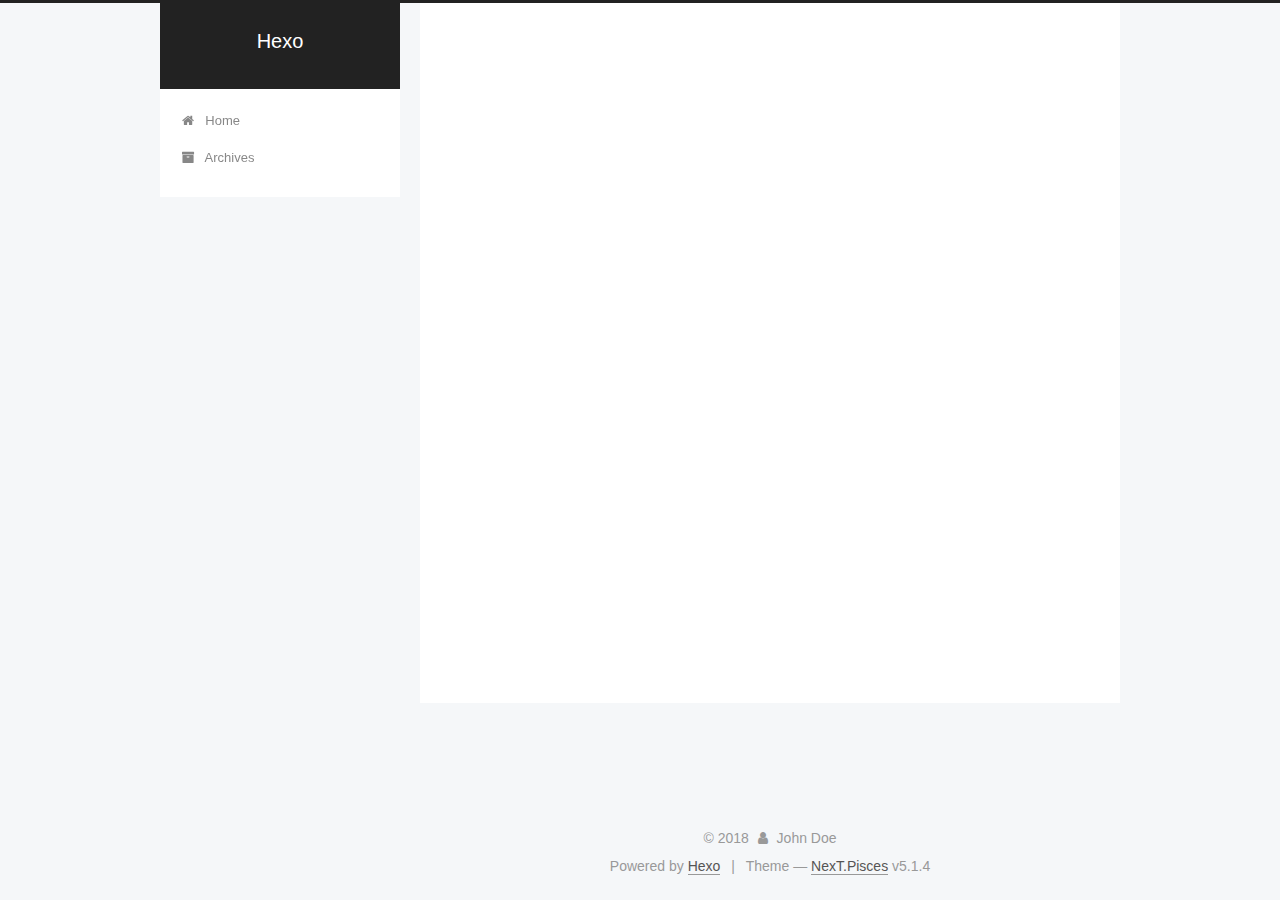
==== commit bd0cdaf5: "Site updated: 2018-06-24 14:31:24" ====
--- a/archives/index.html
+++ b/archives/index.html
@@ -5,7 +5,7 @@
   
 
 
-<html class="theme-next muse use-motion" lang="">
+<html class="theme-next pisces use-motion" lang="">
 <head>
   <meta charset="UTF-8"/>
 <meta http-equiv="X-UA-Compatible" content="IE=edge" />
@@ -93,7 +93,7 @@
   var NexT = window.NexT || {};
   var CONFIG = {
     root: '/',
-    scheme: 'Muse',
+    scheme: 'Pisces',
     version: '5.1.4',
     sidebar: {"position":"left","display":"post","offset":12,"b2t":false,"scrollpercent":false,"onmobile":false},
     fancybox: true,
@@ -384,7 +384,7 @@
 
 
 
-  <div class="theme-info">Theme &mdash; <a class="theme-link" target="_blank" href="https://github.com/iissnan/hexo-theme-next">NexT.Muse</a> v5.1.4</div>
+  <div class="theme-info">Theme &mdash; <a class="theme-link" target="_blank" href="https://github.com/iissnan/hexo-theme-next">NexT.Pisces</a> v5.1.4</div>
 
 
 
@@ -484,6 +484,13 @@
   
   
 
+
+  <script type="text/javascript" src="/js/src/affix.js?v=5.1.4"></script>
+
+  <script type="text/javascript" src="/js/src/schemes/pisces.js?v=5.1.4"></script>
+
+
+
   
 
   
--- a/css/main.css
+++ b/css/main.css
@@ -189,7 +189,7 @@
   font-size: 14px;
   line-height: 2;
   color: #555;
-  background: #fff;
+  background: #f5f7f9;
 }
 @media (max-width: 767px) {
   body {
@@ -653,8 +653,8 @@
 @media (min-width: 992px) {
   .full-image.full-image.full-image.full-image {
     max-width: none;
-    width: 110%;
-    margin: 25px -5%;
+    width: 118%;
+    margin: 0 -9%;
   }
 }
 .blockquote-center,
@@ -940,11 +940,11 @@
   display: inline-block;
   padding: 0 20px;
   font-size: 14px;
-  color: #fff;
-  background: #222;
-  border: 2px solid #222;
+  color: #555;
+  background: #fff;
+  border: 2px solid #555;
   text-decoration: none;
-  border-radius: 0;
+  border-radius: 2px;
   transition-property: background-color;
   transition-duration: 0.2s;
   transition-timing-function: ease-in-out;
@@ -953,8 +953,8 @@
 }
 .btn:hover {
   border-color: #222;
-  color: #222;
-  background: #fff;
+  color: #fff;
+  background: #222;
 }
 .btn +.btn {
   margin: 0 0 8px 8px;
@@ -1066,7 +1066,7 @@
   width: 24px;
   background: #222;
   font-size: 12px;
-  opacity: 1;
+  opacity: 0.6;
   color: #fff;
   cursor: pointer;
   text-align: center;
@@ -1087,7 +1087,7 @@
   }
 }
 .back-to-top.back-to-top-on {
-  bottom: 19px;
+  bottom: 30px;
 }
 .header {
   background: transparent;
@@ -1136,7 +1136,7 @@
 .site-subtitle {
   margin-top: 10px;
   font-size: 13px;
-  color: #999;
+  color: #ddd;
 }
 .use-motion .brand {
   opacity: 0;
@@ -1209,7 +1209,8 @@
   transition-timing-function: ease-in-out;
   transition-delay: 0s;
 }
-.menu .menu-item a:hover {
+.menu .menu-item a:hover,
+.menu-item-active a {
   border-bottom-color: #222;
 }
 .menu .menu-item .fa {
@@ -1738,20 +1739,20 @@
   display: block;
   margin: 0 auto;
   padding: 2px;
-  max-width: 96px;
+  max-width: 120px;
   height: auto;
-  border: 2px solid #333;
+  border: 1px solid #eee;
 }
 .site-author-name {
-  margin: 5px 0 0;
+  margin: 0;
   text-align: center;
-  color: #f5f5f5;
-  font-weight: normal;
+  color: #222;
+  font-weight: 600;
 }
 .site-description {
-  margin-top: 5px;
+  margin-top: 0;
   text-align: center;
-  font-size: 14px;
+  font-size: 13px;
   color: #999;
 }
 .site-state {
@@ -1763,7 +1764,7 @@
 .site-state-item {
   display: inline-block;
   padding: 0 15px;
-  border-left: 1px solid #333;
+  border-left: 1px solid #eee;
 }
 .site-state-item:first-child {
   border-left: none;
@@ -1776,11 +1777,11 @@
   text-align: center;
   color: inherit;
   font-weight: 600;
-  font-size: 18px;
+  font-size: 16px;
 }
 .site-state-item-name {
   font-size: 13px;
-  color: inherit;
+  color: #999;
 }
 .feed-link {
   margin-top: 20px;
@@ -1822,7 +1823,7 @@
   width: 4px;
   height: 4px;
   border-radius: 50%;
-  background: #e3bd6f;
+  background: #83f4c7;
 }
 .links-of-blogroll {
   font-size: 13px;
@@ -1860,7 +1861,7 @@
   color: #555;
 }
 .sidebar-nav li:hover {
-  color: #f5f5f5;
+  color: #fc6423;
 }
 .page-post-detail .sidebar-nav-toc {
   padding: 0 5px;
@@ -1869,11 +1870,11 @@
   margin-left: 10px;
 }
 .sidebar-nav .sidebar-nav-active {
-  color: #87daff;
-  border-bottom-color: #87daff;
+  color: #fc6423;
+  border-bottom-color: #fc6423;
 }
 .sidebar-nav .sidebar-nav-active:hover {
-  color: #87daff;
+  color: #fc6423;
 }
 .sidebar-panel {
   display: none;
@@ -1906,12 +1907,12 @@
   transition-timing-function: ease-in-out;
   transition-delay: 0s;
   transition-property: all;
-  color: #999;
-  border-bottom-color: #555;
+  color: #666;
+  border-bottom-color: #ccc;
 }
 .post-toc ol a:hover {
-  color: #ccc;
-  border-bottom-color: #ccc;
+  color: #000;
+  border-bottom-color: #000;
 }
 .post-toc .nav-item {
   overflow: hidden;
@@ -1933,14 +1934,14 @@
   display: block;
 }
 .post-toc .nav .active > a {
-  color: #87daff;
-  border-bottom-color: #87daff;
+  color: #fc6423;
+  border-bottom-color: #fc6423;
 }
 .post-toc .nav .active-current > a {
-  color: #87daff;
+  color: #fc6423;
 }
 .post-toc .nav .active-current > a:hover {
-  color: #87daff;
+  color: #fc6423;
 }
 .footer {
   font-size: 14px;
@@ -2345,6 +2346,16 @@
   transform: translate(-50%, -50%);
   color: #ccc;
 }
+@media (min-width: 768px) and (max-width: 991px) {
+  .busuanzi-count {
+    width: auto;
+  }
+}
+@media (max-width: 767px) {
+  .busuanzi-count {
+    width: auto;
+  }
+}
 .site-uv,
 .site-pv,
 .page-pv {
@@ -2580,83 +2591,403 @@
   }
 }
 .page-post-detail .sidebar-toggle-line {
-  background: #87daff;
+  background: #fc6423;
 }
 .page-post-detail .comments {
   overflow: hidden;
 }
-@media (max-width: 767px) {
-  .header-inner,
-  .container .main-inner,
+.header {
+  position: relative;
+  margin: 0 auto;
+  width: 960px;
+}
+@media (min-width: 768px) and (max-width: 991px) {
+  .header {
+    width: auto;
+  }
+}
+@media (max-width: 767px) {
+  .header {
+    width: auto;
+  }
+}
+.header-inner {
+  position: absolute;
+  top: 0;
+  overflow: hidden;
+  padding: 0;
+  width: 240px;
+  background: #fff;
+  box-shadow: initial;
+  border-radius: initial;
+}
+@media (min-width: 1600px) {
+  .container .header-inner {
+    width: 240px;
+  }
+}
+@media (min-width: 768px) and (max-width: 991px) {
+  .header-inner {
+    position: relative;
+    width: auto;
+    border-radius: initial;
+  }
+}
+@media (max-width: 767px) {
+  .header-inner {
+    position: relative;
+    width: auto;
+    border-radius: initial;
+  }
+}
+.main:before,
+.main:after {
+  content: " ";
+  display: table;
+}
+.main:after {
+  clear: both;
+}
+@media (min-width: 768px) and (max-width: 991px) {
+  .main {
+    padding-bottom: 100px;
+  }
+}
+@media (max-width: 767px) {
+  .main {
+    padding-bottom: 100px;
+  }
+}
+.container .main-inner {
+  width: 960px;
+}
+@media (min-width: 768px) and (max-width: 991px) {
+  .container .main-inner {
+    width: auto;
+  }
+}
+@media (max-width: 767px) {
+  .container .main-inner {
+    width: auto;
+  }
+}
+.content-wrap {
+  float: right;
+  box-sizing: border-box;
+  padding: 40px;
+  width: 700px;
+  background: #fff;
+  min-height: 700px;
+  box-shadow: initial;
+  border-radius: initial;
+}
+@media (min-width: 768px) and (max-width: 991px) {
+  .content-wrap {
+    width: 100%;
+    padding: 20px;
+    border-radius: initial;
+  }
+}
+@media (max-width: 767px) {
+  .content-wrap {
+    width: 100%;
+    padding: 20px;
+    min-height: auto;
+    border-radius: initial;
+  }
+}
+.sidebar {
+  position: static;
+  float: left;
+  margin-top: 300px;
+  width: 240px;
+  background: #f5f7f9;
+  box-shadow: none;
+}
+@media (min-width: 768px) and (max-width: 991px) {
+  .sidebar {
+    display: none;
+  }
+}
+@media (max-width: 767px) {
+  .sidebar {
+    display: none;
+  }
+}
+.sidebar-toggle {
+  display: none;
+}
+.footer-inner {
+  width: 960px;
+  padding-left: 260px;
+}
+@media (min-width: 768px) and (max-width: 991px) {
   .footer-inner {
     width: auto;
-  }
-}
-embed {
-  display: block;
-  margin: 0px auto 25px auto;
-}
-.custom-logo .site-meta-headline {
-  text-align: center;
-}
-.custom-logo .brand {
+    padding-left: 0 !important;
+    padding-right: 0 !important;
+  }
+}
+@media (max-width: 767px) {
+  .footer-inner {
+    width: auto;
+    padding-left: 0 !important;
+    padding-right: 0 !important;
+  }
+}
+.sidebar-position-right .header-inner {
+  right: 0;
+}
+.sidebar-position-right .content-wrap {
+  float: left;
+}
+.sidebar-position-right .sidebar {
+  float: right;
+}
+.sidebar-position-right .footer-inner {
+  padding-left: 0;
+  padding-right: 260px;
+}
+.site-brand-wrapper {
+  position: relative;
+}
+.site-meta {
+  padding: 20px 0;
+  color: #fff;
+  background: #222;
+}
+@media (min-width: 768px) and (max-width: 991px) {
+  .site-meta {
+    box-shadow: 0 0 16px rgba(0,0,0,0.5);
+  }
+}
+@media (max-width: 767px) {
+  .site-meta {
+    box-shadow: 0 0 16px rgba(0,0,0,0.5);
+  }
+}
+.brand {
+  padding: 0;
   background: none;
 }
-.custom-logo .site-title {
-  margin: 10px auto 0;
-  font-size: 24px;
-  color: #222;
-}
-.custom-logo .site-title a {
-  border: none;
-}
-.custom-logo-image {
-  margin: 0 auto;
-  padding: 5px;
-  max-width: 150px;
-  background: #fff;
-}
-@media (max-width: 767px) {
-  .site-nav {
-    position: absolute;
-    left: 0;
-    top: 52px;
-    margin: 0;
-    width: 100%;
-    padding: 0;
-    background: #fff;
-    border-bottom: 1px solid #ddd;
-    z-index: 1030;
-  }
-}
-@media (max-width: 767px) {
-  .menu {
-    text-align: left;
-  }
-}
-@media (max-width: 767px) {
-  .menu .menu-item {
-    display: block;
-    margin: 0 10px;
-    vertical-align: top;
-  }
-}
-@media (max-width: 767px) {
-  .menu .menu-item br {
-    display: none;
-  }
-}
-@media (max-width: 767px) {
-  .menu .menu-item a {
-    padding: 5px 10px;
-  }
-}
-.menu .menu-item .fa {
-  margin-right: 0;
+.brand:hover {
+  color: #fff;
+}
+.site-subtitle {
+  margin: 10px 10px 0;
+  font-weight: initial;
 }
 .site-search form {
   display: none;
 }
+.site-nav {
+  border-top: none;
+}
+@media (min-width: 768px) and (max-width: 991px) {
+  .site-nav {
+    display: none !important;
+  }
+}
+@media (min-width: 768px) and (max-width: 991px) {
+  .site-nav-on {
+    display: block !important;
+  }
+}
+.menu .menu-item {
+  display: block;
+  margin: 0;
+}
+.menu .menu-item a {
+  position: relative;
+  box-sizing: border-box;
+  padding: 5px 20px;
+  text-align: left;
+  line-height: inherit;
+  transition-property: background-color;
+  transition-duration: 0.2s;
+  transition-timing-function: ease-in-out;
+  transition-delay: 0s;
+}
+.menu .menu-item a:hover,
+.menu-item-active a {
+  background: #f9f9f9;
+  border-bottom-color: #fff;
+}
+.menu .menu-item br {
+  display: none;
+}
+.menu-item-active a:after {
+  content: " ";
+  position: absolute;
+  top: 50%;
+  margin-top: -3px;
+  right: 15px;
+  width: 6px;
+  height: 6px;
+  border-radius: 50%;
+  background-color: #bbb;
+}
+.btn-bar {
+  background-color: #fff;
+}
+.site-nav-toggle {
+  left: 20px;
+  top: 50%;
+  -webkit-transform: translateY(-50%);
+  -webkit-transform: translateY(-50%);
+  -moz-transform: translateY(-50%);
+  -ms-transform: translateY(-50%);
+  -o-transform: translateY(-50%);
+  transform: translateY(-50%);
+}
+@media (min-width: 768px) and (max-width: 991px) {
+  .site-nav-toggle {
+    display: block;
+  }
+}
+.use-motion .sidebar .motion-element {
+  opacity: 1;
+}
+.sidebar {
+  margin-left: -100%;
+  right: auto;
+  bottom: auto;
+  -webkit-transform: none;
+}
+.sidebar-inner {
+  box-sizing: border-box;
+  width: 240px;
+  color: #555;
+  background: #fff;
+  box-shadow: initial;
+  border-radius: initial;
+  opacity: 0;
+}
+.sidebar-inner.affix {
+  position: fixed;
+  top: 12px;
+}
+.sidebar-inner.affix-bottom {
+  position: absolute;
+}
+.site-overview {
+  text-align: left;
+}
+.site-author:before,
+.site-author:after {
+  content: " ";
+  display: table;
+}
+.site-author:after {
+  clear: both;
+}
+.sidebar a {
+  color: #555;
+}
+.sidebar a:hover {
+  color: #222;
+}
+.site-state-item {
+  padding: 0 10px;
+}
+.links-of-author-item a:before {
+  display: none;
+}
+.links-of-author-item a {
+  border-bottom: none;
+  text-decoration: underline;
+}
+.feed-link {
+  border-top: 1px dotted #ccc;
+  border-bottom: 1px dotted #ccc;
+  text-align: center;
+}
+.feed-link a {
+  display: block;
+  color: #fc6423;
+  border: none;
+}
+.feed-link a:hover {
+  background: none;
+  color: #e34603;
+}
+.feed-link a:hover i {
+  color: #e34603;
+}
+.links-of-author {
+  display: flex;
+  flex-wrap: wrap;
+  justify-content: center;
+}
+.links-of-author-item {
+  margin: 5px 0 0;
+  width: 50%;
+}
+.links-of-author-item a {
+  max-width: 216px;
+  box-sizing: border-box;
+  display: inline-block;
+  margin-right: 0;
+  margin-bottom: 0;
+  padding: 0 5px;
+  overflow: hidden;
+  white-space: nowrap;
+  text-overflow: ellipsis;
+}
+.links-of-author-item a {
+  display: block;
+  text-decoration: none;
+}
+.links-of-author-item a:hover {
+  border-radius: 4px;
+  background: #eee;
+}
+.links-of-author-item .fa {
+  margin-right: 2px;
+  font-size: 16px;
+}
+.links-of-author-item .fa-globe {
+  font-size: 15px;
+}
+.links-of-blogroll {
+  text-align: center;
+  margin-top: 20px;
+  padding: 3px 0 0;
+  border-top: 1px dotted #ccc;
+}
+.links-of-blogroll-title {
+  margin-top: 0;
+}
+.links-of-blogroll-item {
+  padding: 0;
+}
+.links-of-blogroll-inline:before,
+.links-of-blogroll-inline:after {
+  content: " ";
+  display: table;
+}
+.links-of-blogroll-inline:after {
+  clear: both;
+}
 .links-of-blogroll-inline .links-of-blogroll-item {
-  display: inline-block;
-}
+  margin: 5px 0 0;
+  width: 50%;
+  display: inline-block;
+  width: unset;
+}
+.links-of-blogroll-inline .links-of-blogroll-item a {
+  max-width: 216px;
+  box-sizing: border-box;
+  display: inline-block;
+  margin-right: 0;
+  margin-bottom: 0;
+  padding: 0 5px;
+  overflow: hidden;
+  white-space: nowrap;
+  text-overflow: ellipsis;
+}
+@media (max-width: 767px) {
+  .post-body {
+    text-align: justify;
+  }
+}
